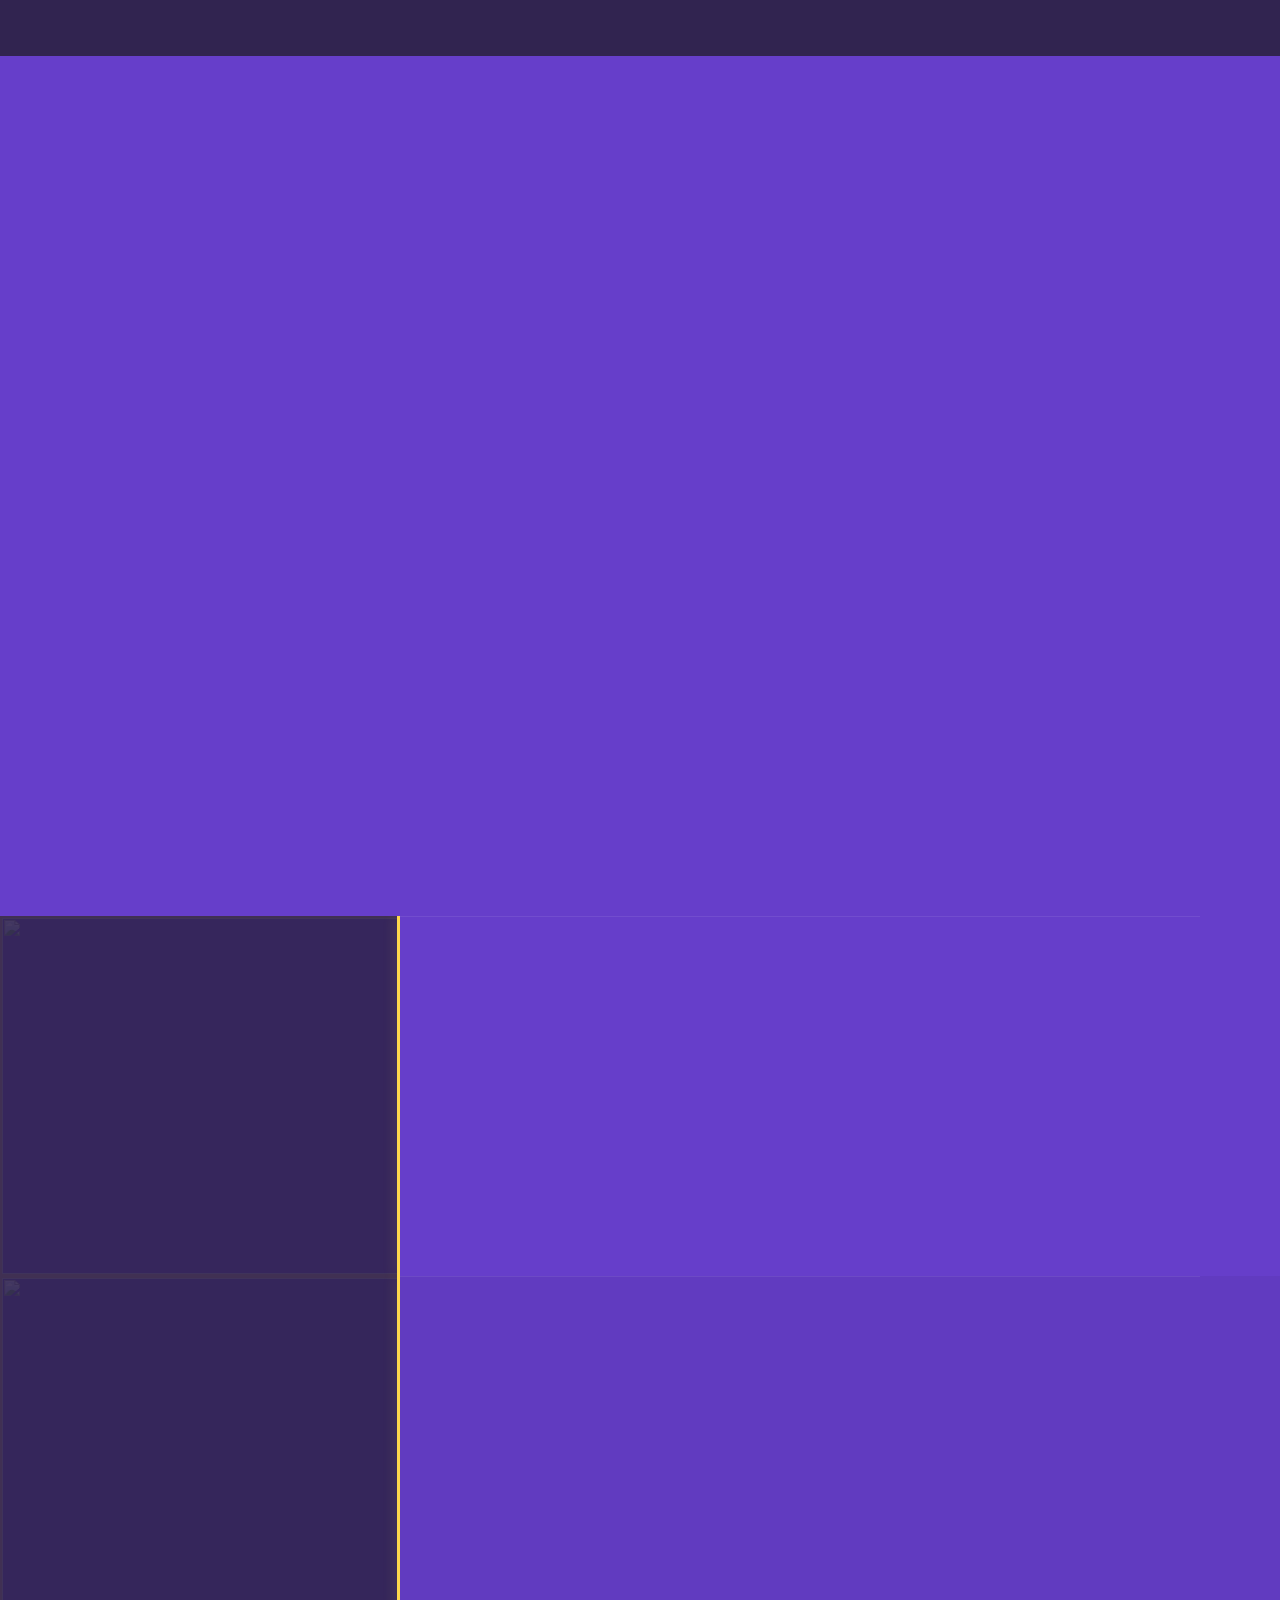
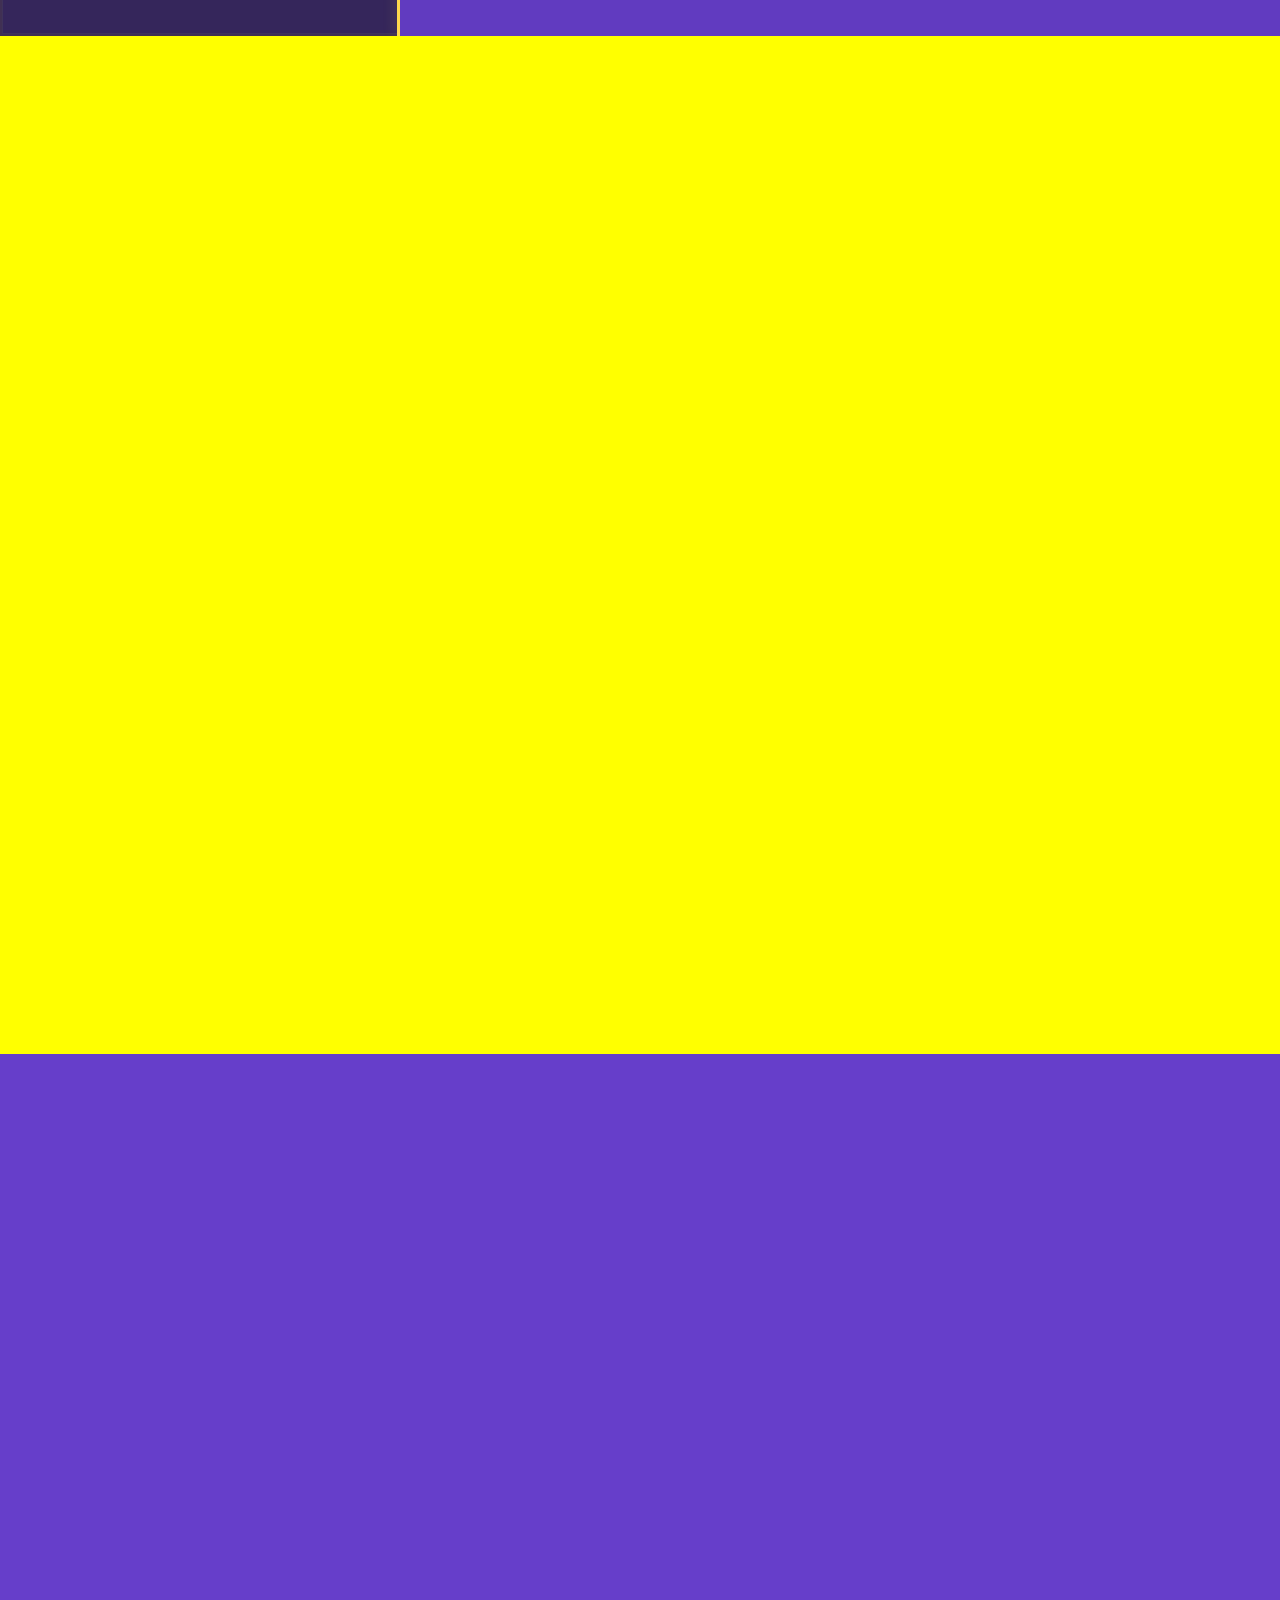
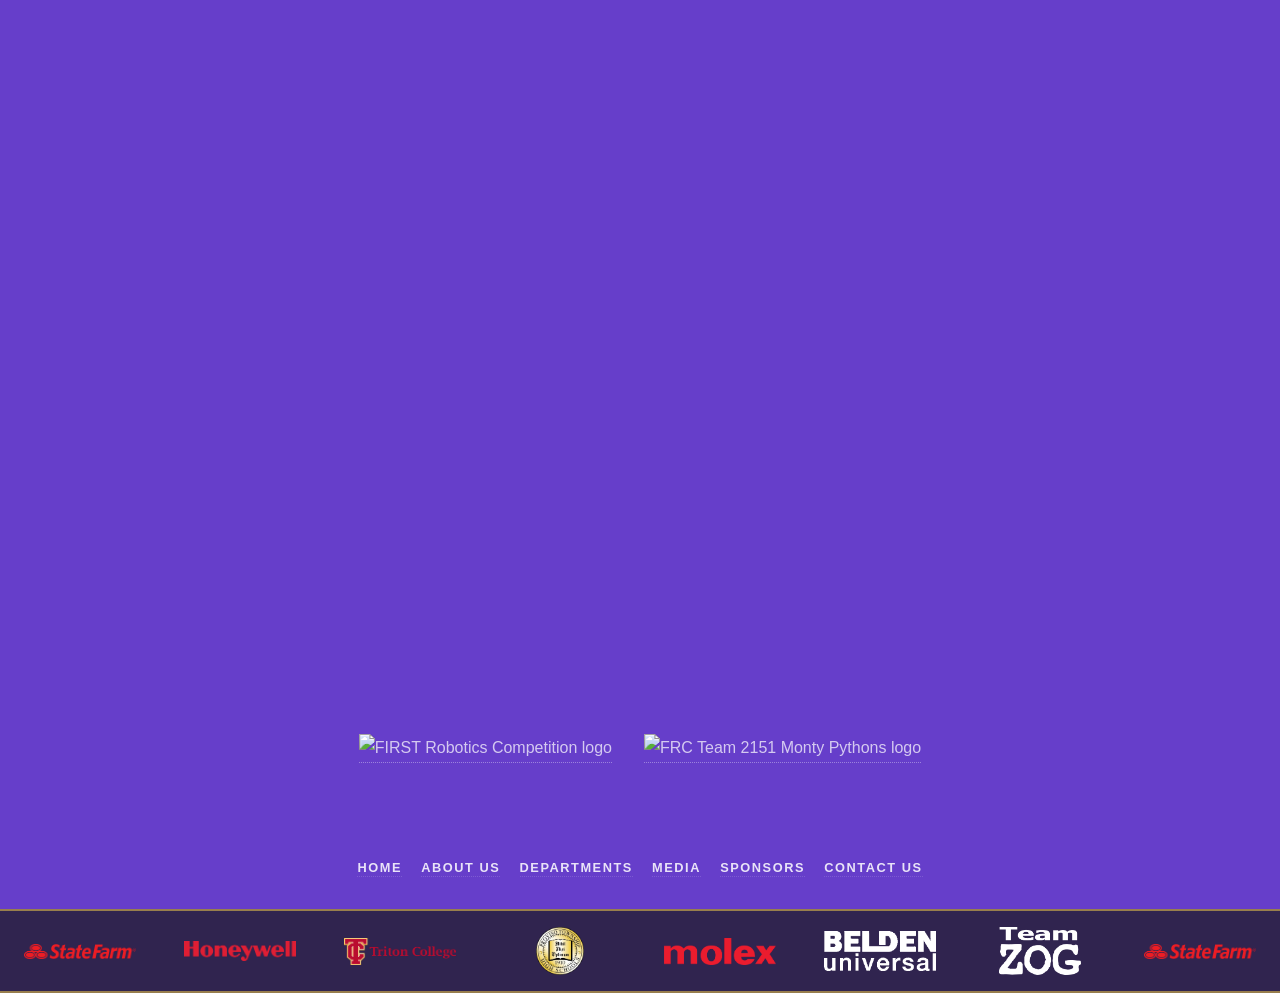
==== index.html @ 3417f5c4 "Update Instagram media copy" ====
<!DOCTYPE HTML>
<!--
	Hyperspace by HTML5 UP
	html5up.net | @ajlkn
	Free for personal and commercial use under the CCA 3.0 license (html5up.net/license)
-->
<html>
	<head>
		<title>Home | FRC 2151</title>

    	<link rel="icon" type="image/png" href="assets/css/images/2151Logo.png" />

		<meta charset="utf-8" />
		<meta name="viewport" content="width=device-width, initial-scale=1" />
		<link rel="stylesheet" href="assets/css/main.css?v=40" />
		<noscript><link rel="stylesheet" href="assets/css/noscript.css" /></noscript>
	</head>
	<body class="is-preload">

		<!-- Sidebar -->
			<section id="sidebar">
				<div class="inner">

					<a href="index.html" class="logo-link">
						<img src="assets/css/images/2151Logo.png" alt="Team Logo" class="team-logo">
					</a>
					<a href="index.html" class="header-brand">FRC 2151 - Monty Pythons</a>
					<button class="mobile-nav-toggle" type="button" aria-label="Open navigation" aria-expanded="false" aria-controls="mobile-nav">
						<span aria-hidden="true"></span>
					</button>

					<nav id="mobile-nav">
						<ul>
							<li><a href="#intro">Home</a></li>
							<li><a href="#one">About Us</a></li>
							<li><a href="#two">Departments</a></li>
							<li><a href="#media">Media</a></li>
							<li><a href="#three">Contact Us</a></li>
							<li><a href="sponsors.html">Sponsors</a></li>
							<li><a href="https://teamlocker.squadlocker.com/stores/pmsa-robotics-2288973#/lockers/pmsa-robotics-2288973" target="_blank">Store</a></li>
							<li><a href="https://docs-montypythons2151.github.io/" target="_blank">FRC Documentation</a></li>
						</ul>
					</nav>
				</div>
			</section>

		<!-- Wrapper -->
			<div id="wrapper">

				<!-- Intro -->
					<section id="intro" class="wrapper style1 fullscreen fade-up intro-slideshow">
						<div class="intro-slide slide1"></div>
    					<div class="intro-slide slide2"></div>
    					<div class="intro-slide slide3"></div>

						<div class="inner">
							<h1>Monty Pythons</h1>
							<p>A FIRST Robotics Competition team dedicated to engineering, programming, leadership, and inspiring the next generation of innovators.</p>
							<ul class="actions">
								<li><a href="#one" class="button scrolly">About Us</a></li>
							</ul>
						</div>
					</section>

				<!-- One -->
					<section id="one" class="wrapper style2 spotlights">
						<section>
							<a href="#" class="image"><img src="assets/css/images/2151TeamPhoto.JPG" alt="" data-position="center center" /></a>
							<div class="content">
								<div class="inner">
									<h2>About Us</h2>
									<p>Our team's values and history.</p>
									<ul class="actions">
										<li><a href="about.html" class="button">Learn More</a></li>
									</ul>
								</div>
							</div>
						</section>
						<section>
							<a href="#" class="image"><img src="assets/css/images/Robot.png" alt="" data-position="top center" /></a>
							<div class="content">
								<div class="inner">
									<h2>Our Robot</h2>
									<p><strong>Monty</strong> - our latest robot for the 2026 REBUILT Season.</p>
									<ul class="actions">
										<li><a href="monty.html" class="button">Meet Monty</a></li>
									</ul>
								</div>
							</div>
							
						</section>
					</section>

				<!-- Two -->
					<section id="two" class="wrapper style3 fade-up">
						<div class="inner">
							<h2 style="background: linear-gradient(135deg, #2b0f45, #3d1660)">Our Departments</h2>
							<p style="background: linear-gradient(135deg, #2b0f45, #3d1660)">Learn more about our various departments.</p>
							<div class="features">
								<section>
									<span class="icon solid major fa-wrench"></span>
									<h3>Build</h3>
									<p>Responsible for constructing the robot’s physical structure, assembling mechanisms, and ensuring everything is durable and competition‑ready.</p>
								</section>
								<section>
									<span class="icon solid major fa-drafting-compass"></span>
									<h3>Design</h3>
									<p>Creates CAD models, prototypes mechanisms, and ensures all robot components fit together efficiently before manufacturing.</p>
								</section>
								<section>
									<span class="icon solid major fa-code"></span>
									<h3>Programming</h3>
									<p>Writes and maintains the robot’s code, including autonomous routines, tele‑op controls, sensors, and subsystem logic.</p>
								</section>
								<section>
									<span class="icon solid major fa-bolt"></span>
									<h3>Electrical</h3>
									<p>Handles wiring, power distribution, sensors, CAN bus layout, and ensuring all electronics are safe and functional.</p>
								</section>
								<section>
									<span class="icon solid major fa-chess-knight"></span>
									<h3>Strategy and Drive</h3>
									<p>Analyzes game rules, develops match strategy, and scouts other teams during competitions.</p>
								</section>
								<section>
									<span class="icon solid major fa-bullhorn"></span>
									<h3>Marketing</h3>
									<p>Manages branding, outreach, social media, awards submissions, and team image to support sponsorship and community engagement.</p>
								</section>
							</div>
						</div>
					</section>

				<!-- Media -->
					<section id="media" class="wrapper style2 fade-up">
						<div class="inner">
							<h2>Media</h2>
							<p class="media-description">Follow us on Instagram for our latest builds, competitions, and team updates.</p>
							<div class="instagram-feed-shell" id="instagram-feed" aria-label="Instagram feed">
								<behold-widget feed-id="zHLlNYZALs2Se7XGrEUt"></behold-widget>
							</div>
							<script>
								(() => {
									if (window.__bhldScript) return;
									window.__bhldScript = true;
									const script = document.createElement('script');
									script.type = 'module';
									script.src = 'https://w.behold.so/widget.js';
									document.head.append(script);
								})();
							</script>
							<ul class="actions instagram-feed-actions">
								<li><a class="button" href="https://www.instagram.com/montypythons2151/?hl=en" target="_blank" rel="noopener">Visit Instagram</a></li>
							</ul>
						</div>
					</section>

				<!-- Three -->
					<section id="three" class="wrapper style1 fade-up">
						<div class="inner">
							<h2>Contact Us</h2>
							<p> We would love to hear from you! Whether you wish to sponsor us or learn more about our team, feel free to reach out to us.</p>
							<div class="split style1">
								<section>
									<form id="contact-form">
										<div class="fields">
											<div class="field half">
												<label for="name">Name</label>
												<input type="text" name="name" id="name" required />
											</div>
											<div class="field half">
												<label for="email">Email</label>
												<input type="email" name="email" id="email" required />
											</div>
											<div class="field">
												<label for="message">Message</label>
												<textarea name="message" id="message" rows="5" required></textarea>
											</div>
										</div>

										<!-- Web3Forms configuration (https://web3forms.com) -->
										<input type="hidden" name="access_key" value="cd7800e6-b352-474c-8bc8-ef5bbd9a9387" />
										<input type="hidden" name="subject" value="New message from the FRC 2151 website" />
										<input type="hidden" name="from_name" value="FRC 2151 Contact Form" />
										<input type="hidden" name="cc" value="pmsarobotics@gmail.com" />
										<input type="checkbox" name="botcheck" style="display:none" tabindex="-1" autocomplete="off" />

					<ul class="actions special">
						<li><button type="submit" class="button" id="contact-submit-btn">Send Message</button></li>
					</ul>
					</form>
				</section>
				<section>
						<ul class="contact">
							<li>
								<h3>Address</h3>
								<span>
									8601 Roosevelt Road, Forest Park, IL 60130, United States
								</span>
							</li>
							<li>
								<h3>Email</h3>
								<a href="mailto:pmsarobotics@gmail.com" target="_blank">pmsarobotics@gmail.com</a>
							</li>
							<li>
								<h3>Phone</h3>
								<span>(708) 338-4100</span>
							</li>
							<li>
								<h3>Social</h3>
								<ul class="icons">
								  <li><a href="https://x.com/frcteam2151" class="icon brands fa-twitter"><span class="label">Twitter</span></a></li>
								  <li><a href="https://github.com/Team-2151-Progrraming-Room" class="icon brands fa-github"><span class="label">GitHub</span></a></li>
								  <li><a href="https://www.instagram.com/montypythons2151/?hl=en" class="icon brands fa-instagram"><span class="label">Instagram</span></a></li>
								  <li><a href="https://www.youtube.com/@PMSARobotics" class="icon brands fa-youtube" target="_blank" rel="noopener"><span class="label">YouTube</span></a></li>
								</ul>
							</li>
							<li>
								<h3>School Website</h3>
								<a href="https://pmsa.pths209.org/" target="_blank">https://pmsa.pths209.org/</a>
							</li>
						</ul>
					</section>
				</div>
			</div>
						<div class="contact-logo-row" aria-label="Team logos">
							<a href="https://www.firstinspires.org/programs/frc/" target="_blank">
								<img src="assets/css/images/2151FRCLogo.svg" alt="FIRST Robotics Competition logo" loading="lazy">
							</a>

							<a href="index.html">
								<img src="assets/css/images/2151Logo.png" alt="FRC Team 2151 Monty Pythons logo" loading="lazy">
							</a>
						</div>
					</section>
			</div>
		<!-- Footer -->
			<footer id="footer" class="wrapper style1-alt">
				<div class="inner">
					<ul class="menu">
						<li><a href="#intro">Home</a></li>
						<li><a href="#one">About Us</a></li>
						<li><a href="#two">Departments</a></li>
						<li><a href="#media">Media</a></li>
						<li><a href="sponsors.html">Sponsors</a></li>
						<li><a href="#three">Contact Us</a></li>
					</ul>
				</div>
			</footer>

			<div class="sponsor-bar" aria-label="Sponsor logos">
				<div class="sponsor-bar-track">
					<img src="assets/css/images/2151statefarm.png" alt="" aria-hidden="true" />
					<img src="assets/css/images/2151honeywell.png" alt="" aria-hidden="true" />
					<img src="assets/css/images/2151triton.png" alt="" aria-hidden="true" />
					<img src="assets/css/images/2151pths.png" alt="" aria-hidden="true" />
					<img src="assets/css/images/2151molex.png" alt="" aria-hidden="true" />
					<img src="assets/css/images/2151belden.png" alt="" aria-hidden="true" />
					<img src="assets/css/images/2151Zog.png" alt="" aria-hidden="true" />
					<img src="assets/css/images/2151statefarm.png" alt="" aria-hidden="true" />
					<img src="assets/css/images/2151honeywell.png" alt="" aria-hidden="true" />
					<img src="assets/css/images/2151triton.png" alt="" aria-hidden="true" />
					<img src="assets/css/images/2151pths.png" alt="" aria-hidden="true" />
					<img src="assets/css/images/2151molex.png" alt="" aria-hidden="true" />
					<img src="assets/css/images/2151belden.png" alt="" aria-hidden="true" />
					<img src="assets/css/images/2151Zog.png" alt="" aria-hidden="true" />
				</div>
			</div>

		<!-- Success Popup Modal -->
		<div id="success-popup" style="display:none;position:fixed;top:0;left:0;right:0;bottom:0;z-index:9999;background:rgba(30,10,55,0.75);align-items:center;justify-content:center;">
			<div id="success-popup-box" style="background:#312450;border:2px solid #ffd84d;border-radius:12px;padding:2.5em 3em;max-width:420px;width:90%;text-align:center;box-shadow:0 8px 40px rgba(255,216,77,0.4);transform:scale(0.85);opacity:0;transition:transform 0.25s ease,opacity 0.25s ease;">
				<div style="width:64px;height:64px;border-radius:50%;background:#ffd84d;display:flex;align-items:center;justify-content:center;margin:0 auto 1.2em;font-size:2em;color:#312450;font-weight:bold;">&#10003;</div>
				<h3 style="margin:0 0 0.5em;color:#ffd84d;font-size:1.4em;">Message Sent!</h3>
				<p style="margin:0 0 1.5em;color:rgba(255,255,255,0.8);font-size:0.95em;">Thanks for reaching out, we'll get back to you soon.</p>
				<button id="success-popup-close" class="button">Close</button>
			</div>
		</div>

		<!-- Scripts -->
			<script src="assets/js/jquery.min.js"></script>
			<script src="assets/js/jquery.scrollex.min.js"></script>
			<script src="assets/js/jquery.scrolly.min.js"></script>
			<script src="assets/js/browser.min.js"></script>
			<script src="assets/js/breakpoints.min.js"></script>
			<script src="assets/js/util.js"></script>
			<script src="assets/js/main.js?v=7"></script>

			<script>
				(function () {
					var form = document.getElementById('contact-form');
					var submitBtn = document.getElementById('contact-submit-btn');
					var popup = document.getElementById('success-popup');
					var popupBox = document.getElementById('success-popup-box');
					var closeBtn = document.getElementById('success-popup-close');
					var autoCloseTimer = null;

					if (!form) return;

					function showPopup() {
						popup.style.display = 'flex';
						requestAnimationFrame(function() {
							requestAnimationFrame(function() {
								popupBox.style.transform = 'scale(1)';
								popupBox.style.opacity = '1';
							});
						});
						autoCloseTimer = setTimeout(hidePopup, 5000);
					}

					function hidePopup() {
						clearTimeout(autoCloseTimer);
						popupBox.style.transform = 'scale(0.85)';
						popupBox.style.opacity = '0';
						setTimeout(function() { popup.style.display = 'none'; }, 250);
					}

					closeBtn.addEventListener('click', hidePopup);
					popup.addEventListener('click', function(e) {
						if (e.target === popup) hidePopup();
					});

					form.addEventListener('submit', function (e) {
						e.preventDefault();

						var accessKey = form.querySelector('input[name="access_key"]').value;
						if (!accessKey || accessKey === 'YOUR_WEB3FORMS_ACCESS_KEY_HERE') {
							alert('Form is not configured yet. Please email pmsarobotics@gmail.com directly.');
							return;
						}

						submitBtn.disabled = true;
						submitBtn.textContent = 'Sending...';

						var formData = new FormData(form);
						var payload = Object.fromEntries(formData);

						fetch('https://api.web3forms.com/submit', {
							method: 'POST',
							headers: { 'Content-Type': 'application/json', Accept: 'application/json' },
							body: JSON.stringify(payload)
						})
							.then(function (response) {
								return response.json().then(function (data) {
									return { ok: response.ok, data: data };
								});
							})
							.then(function (result) {
								submitBtn.disabled = false;
								submitBtn.textContent = 'Send Message';
								if (result.ok) {
									form.reset();
									showPopup();
								} else {
									alert((result.data && result.data.message) || 'Something went wrong. Please try again or email us directly.');
								}
							})
							.catch(function () {
								submitBtn.disabled = false;
								submitBtn.textContent = 'Send Message';
								alert('Something went wrong. Please try again or email us directly.');
							});
					});
				})();
			</script>
	</body>
</html>
---- assets/css/main.css ----
@import url(fontawesome-all.min.css);

/*
	Hyperspace by HTML5 UP
	html5up.net | @ajlkn
	Free for personal and commercial use under the CCA 3.0 license (html5up.net/license)
*/

html, body, div, span, applet, object,
iframe, h1, h2, h3, h4, h5, h6, p, blockquote,
pre, a, abbr, acronym, address, big, cite,
code, del, dfn, em, img, ins, kbd, q, s, samp,
small, strike, strong, sub, sup, tt, var, b,
u, i, center, dl, dt, dd, ol, ul, li, fieldset,
form, label, legend, table, caption, tbody,
tfoot, thead, tr, th, td, article, aside,
canvas, details, embed, figure, figcaption,
footer, header, hgroup, menu, nav, output, ruby,
section, summary, time, mark, audio, video {
	margin: 0;
	padding: 0;
	border: 0;
	font-size: 100%;
	font: inherit;
	vertical-align: baseline;}

article, aside, details, figcaption, figure,
footer, header, hgroup, menu, nav, section {
	display: block;}

body {
	line-height: 1;
}

	body #sidebar,
	body #wrapper,
	body #header,
	body #footer {
		-moz-transition: opacity 0.35s ease, -moz-transform 0.35s ease;
		-webkit-transition: opacity 0.35s ease, -webkit-transform 0.35s ease;
		-ms-transition: opacity 0.35s ease, -ms-transform 0.35s ease;
		transition: opacity 0.35s ease, transform 0.35s ease;
	}

	body.is-page-transitioning #sidebar,
	body.is-page-transitioning #wrapper,
	body.is-page-transitioning #header,
	body.is-page-transitioning #footer {
		opacity: 0;
		-moz-transform: translateY(0.5em);
		-webkit-transform: translateY(0.5em);
		-ms-transform: translateY(0.5em);
		transform: translateY(0.5em);
	}

ol, ul {
	list-style: none;
}

blockquote, q {
	quotes: none;
}

	blockquote:before, blockquote:after, q:before, q:after {
		content: '';
		content: none;
	}

table {
	border-collapse: collapse;
	border-spacing: 0;
}

body {
	-webkit-text-size-adjust: none;
}

mark {
	background-color: transparent;
	color: inherit;
}

input::-moz-focus-inner {
	border: 0;
	padding: 0;
}

input, select, textarea {
	-moz-appearance: none;
	-webkit-appearance: none;
	-ms-appearance: none;
	appearance: none;
}

/* Basic */

	@-ms-viewport {
		width: device-width;
	}

	body {
		-ms-overflow-style: scrollbar;
	}

	@media screen and (max-width: 480px) {

		html, body {
			min-width: 320px;
		}

	}

	html {
		box-sizing: border-box;
	}

	*, *:before, *:after {
		box-sizing: inherit;
	}

	/* Smooth anchor scrolling (respects reduced motion) */
	@media (prefers-reduced-motion: no-preference) {
		html { scroll-behavior: smooth; }
	}

	/* Global reduced motion: disable all animations/transitions */
	@media (prefers-reduced-motion: reduce) {
		*, *::before, *::after {
			animation-duration: 0.01ms !important;
			animation-iteration-count: 1 !important;
			transition-duration: 0.01ms !important;
			scroll-behavior: auto !important;
		}
	}

	body {
		background: #312450;
	}

	/* Selection color branding */
	::selection {
		background: #ffd84d;
		color: #312450;
	}
::-moz-selection {
		background: #ffd84d;
		color: #312450;
	}

	/* Custom scrollbar (WebKit) */
	::-webkit-scrollbar {
		width: 8px;
		height: 8px;
	}
	::-webkit-scrollbar-track {
		background: rgba(49, 36, 80, 0.3);
	}
	::-webkit-scrollbar-thumb {
		background: #ffd84d;
		border-radius: 4px;
	}
	::-webkit-scrollbar-thumb:hover {
		background: #ffd84d;
		opacity: 0.8;
	}

	body.is-preload *, body.is-preload *:before, body.is-preload *:after {
			-moz-animation: none !important;
			-webkit-animation: none !important;
			-ms-animation: none !important;
			animation: none !important;
			-moz-transition: none !important;
			-webkit-transition: none !important;
			-ms-transition: none !important;
			transition: none !important;
		}

/* Type */

	body, input, select, textarea {
		color: rgba(255, 255, 255, 0.72);
		font-family: "Segoe UI", Arial, Helvetica, sans-serif;
		font-size: 16.5pt;
		font-weight: normal;
		line-height: 1.75;
	}

		@media screen and (max-width: 1680px) {

			body, input, select, textarea {
				font-size: 13pt;
			}

		}

		@media screen and (max-width: 1280px) {

			body, input, select, textarea {
				font-size: 12pt;
			}

		}

		@media screen and (max-width: 360px) {

			body, input, select, textarea {
				font-size: 11pt;
			}

		}

	a {
		-moz-transition: color 0.2s ease, border-bottom-color 0.2s ease;
		-webkit-transition: color 0.2s ease, border-bottom-color 0.2s ease;
		-ms-transition: color 0.2s ease, border-bottom-color 0.2s ease;
		transition: color 0.2s ease, border-bottom-color 0.2s ease;
		border-bottom: dotted 1px rgba(255, 255, 255, 0.35);
		color: inherit;
		text-decoration: none;
	}

		a:hover {
			border-bottom-color: transparent;
			color: #ffffff;
		}

	strong, b {
		color: #ffffff;
		font-weight: bold;
	}

	em, i {
		font-style: italic;
	}

	p {
		margin: 0 0 2em 0;
	}

	h1, h2, h3, h4, h5, h6 {
		color: #ffffff;
		font-family: "Segoe UI", Arial, Helvetica, sans-serif;
		font-weight: 800;
		line-height: 1.25;
		margin: 0 0 0.5em 0;
	}

		h1 a, h2 a, h3 a, h4 a, h5 a, h6 a {
			color: inherit;
			text-decoration: none;
		}

	h1 {
		font-size: 2.75em;
	}

		h1.major {
			margin: 0 0 1.3em 0;
			position: relative;
			padding-bottom: 0.35em;
		}

			h1.major:after {
				background-image: -moz-linear-gradient(to right, #5e42a6, #f05bb5, #5e42a6, #ffd84d);
				background-image: -webkit-linear-gradient(to right, #5e42a6, #f05bb5, #5e42a6, #ffd84d);
				background-image: -ms-linear-gradient(to right, #5e42a6, #f05bb5, #5e42a6, #ffd84d);
				background-image: linear-gradient(to right, #5e42a6, #f05bb5, #5e42a6, #ffd84d);
				-moz-transition: max-width 0.2s ease;
				-webkit-transition: max-width 0.2s ease;
				-ms-transition: max-width 0.2s ease;
				transition: max-width 0.2s ease;
				border-radius: 999px;
				bottom: 0;
				content: '';
				height: 0.08em;
				position: absolute;
				right: 0;
				width: 100%;
			}

	h2 {
		font-size: 1.75em;
	}

	h3 {
		font-size: 1.1em;
	}

	h4 {
		font-size: 1em;
	}

	h5 {
		font-size: 0.8em;
	}

	h6 {
		font-size: 0.6em;
	}

	@media screen and (max-width: 736px) {

		h1 {
			font-size: 2em;
		}

		h2 {
			font-size: 1.25em;
		}

		h3 {
			font-size: 1em;
		}

		h4 {
			font-size: 0.8em;
		}

		h5 {
			font-size: 0.6em;
		}

		h6 {
			font-size: 0.6em;
		}

	}

	sub {
		font-size: 0.8em;
		position: relative;
		top: 0.5em;
	}

	sup {
		font-size: 0.8em;
		position: relative;
		top: -0.5em;
	}

	blockquote {
		border-left: solid 4px rgba(255, 255, 255, 0.15);
		font-style: italic;
		margin: 0 0 2em 0;
		padding: 0.5em 0 0.5em 2em;
	}

	code {
		background: rgba(255, 255, 255, 0.05);
		border-radius: 0.25em;
		border: solid 1px rgba(255, 255, 255, 0.15);
		font-family: "Courier New", monospace;
		font-size: 0.9em;
		margin: 0 0.25em;
		padding: 0.25em 0.65em;
	}

	pre {
		-webkit-overflow-scrolling: touch;
		font-family: "Courier New", monospace;
		font-size: 0.9em;
		margin: 0 0 2em 0;
	}

		pre code {
			display: block;
			line-height: 1.75em;
			padding: 1em 1.5em;
			overflow-x: auto;
		}

	hr {
		border: 0;
		border-bottom: solid 1px rgba(255, 255, 255, 0.15);
		margin: 2em 0;
	}

		hr.major {
			margin: 3em 0;
		}

	.align-left {
		text-align: left;
	}

	.align-center {
		text-align: center;
	}

	.align-right {
		text-align: right;
	}

/* Row */

	.row {
		display: flex;
		flex-wrap: wrap;
		box-sizing: border-box;
		align-items: stretch;
	}

		.row > * {
			box-sizing: border-box;
		}

		.row.gtr-uniform > * > :last-child {
			margin-bottom: 0;
		}

		.row.aln-left {
			justify-content: flex-start;
		}

		.row.aln-center {
			justify-content: center;
		}

		.row.aln-right {
			justify-content: flex-end;
		}

		.row.aln-top {
			align-items: flex-start;
		}

		.row.aln-middle {
			align-items: center;
		}

		.row.aln-bottom {
			align-items: flex-end;
		}

		.row > .imp {
			order: -1;
		}

		.row > .col-1 {
			width: 8.33333%;
		}

		.row > .off-1 {
			margin-left: 8.33333%;
		}

		.row > .col-2 {
			width: 16.66667%;
		}

		.row > .off-2 {
			margin-left: 16.66667%;
		}

		.row > .col-3 {
			width: 25%;
		}

		.row > .off-3 {
			margin-left: 25%;
		}

		.row > .col-4 {
			width: 33.33333%;
		}

		.row > .off-4 {
			margin-left: 33.33333%;
		}

		.row > .col-5 {
			width: 41.66667%;
		}

		.row > .off-5 {
			margin-left: 41.66667%;
		}

		.row > .col-6 {
			width: 50%;
		}

		.row > .off-6 {
			margin-left: 50%;
		}

		.row > .col-7 {
			width: 58.33333%;
		}

		.row > .off-7 {
			margin-left: 58.33333%;
		}

		.row > .col-8 {
			width: 66.66667%;
		}

		.row > .off-8 {
			margin-left: 66.66667%;
		}

		.row > .col-9 {
			width: 75%;
		}

		.row > .off-9 {
			margin-left: 75%;
		}

		.row > .col-10 {
			width: 83.33333%;
		}

		.row > .off-10 {
			margin-left: 83.33333%;
		}

		.row > .col-11 {
			width: 91.66667%;
		}

		.row > .off-11 {
			margin-left: 91.66667%;
		}

		.row > .col-12 {
			width: 100%;
		}

		.row > .off-12 {
			margin-left: 100%;
		}

		.row.gtr-0 {
			margin-top: 0;
			margin-left: 0em;
		}

			.row.gtr-0 > * {
				padding: 0 0 0 0em;
			}

			.row.gtr-0.gtr-uniform {
				margin-top: 0em;
			}

				.row.gtr-0.gtr-uniform > * {
					padding-top: 0em;
				}

		.row.gtr-25 {
			margin-top: 0;
			margin-left: -0.375em;
		}

			.row.gtr-25 > * {
				padding: 0 0 0 0.375em;
			}

			.row.gtr-25.gtr-uniform {
				margin-top: -0.375em;
			}

				.row.gtr-25.gtr-uniform > * {
					padding-top: 0.375em;
				}

		.row.gtr-50 {
			margin-top: 0;
			margin-left: -0.75em;
		}

			.row.gtr-50 > * {
				padding: 0 0 0 0.75em;
			}

			.row.gtr-50.gtr-uniform {
				margin-top: -0.75em;
			}

				.row.gtr-50.gtr-uniform > * {
					padding-top: 0.75em;
				}

		.row {
			margin-top: 0;
			margin-left: -1.5em;
		}

			.row > * {
				padding: 0 0 0 1.5em;
			}

			.row.gtr-uniform {
				margin-top: -1.5em;
			}

				.row.gtr-uniform > * {
					padding-top: 1.5em;
				}

		.row.gtr-150 {
			margin-top: 0;
			margin-left: -2.25em;
		}

			.row.gtr-150 > * {
				padding: 0 0 0 2.25em;
			}

			.row.gtr-150.gtr-uniform {
				margin-top: -2.25em;
			}

				.row.gtr-150.gtr-uniform > * {
					padding-top: 2.25em;
				}

		.row.gtr-200 {
			margin-top: 0;
			margin-left: -3em;
		}

			.row.gtr-200 > * {
				padding: 0 0 0 3em;
			}

			.row.gtr-200.gtr-uniform {
				margin-top: -3em;
			}

				.row.gtr-200.gtr-uniform > * {
					padding-top: 3em;
				}

		@media screen and (max-width: 1680px) {

			.row {
				display: flex;
				flex-wrap: wrap;
				box-sizing: border-box;
				align-items: stretch;
			}

				.row > * {
					box-sizing: border-box;
				}

				.row.gtr-uniform > * > :last-child {
					margin-bottom: 0;
				}

				.row.aln-left {
					justify-content: flex-start;
				}

				.row.aln-center {
					justify-content: center;
				}

				.row.aln-right {
					justify-content: flex-end;
				}

				.row.aln-top {
					align-items: flex-start;
				}

				.row.aln-middle {
					align-items: center;
				}

				.row.aln-bottom {
					align-items: flex-end;
				}

				.row > .imp-xlarge {
					order: -1;
				}

				.row > .col-1-xlarge {
					width: 8.33333%;
				}

				.row > .off-1-xlarge {
					margin-left: 8.33333%;
				}

				.row > .col-2-xlarge {
					width: 16.66667%;
				}

				.row > .off-2-xlarge {
					margin-left: 16.66667%;
				}

				.row > .col-3-xlarge {
					width: 25%;
				}

				.row > .off-3-xlarge {
					margin-left: 25%;
				}

				.row > .col-4-xlarge {
					width: 33.33333%;
				}

				.row > .off-4-xlarge {
					margin-left: 33.33333%;
				}

				.row > .col-5-xlarge {
					width: 41.66667%;
				}

				.row > .off-5-xlarge {
					margin-left: 41.66667%;
				}

				.row > .col-6-xlarge {
					width: 50%;
				}

				.row > .off-6-xlarge {
					margin-left: 50%;
				}

				.row > .col-7-xlarge {
					width: 58.33333%;
				}

				.row > .off-7-xlarge {
					margin-left: 58.33333%;
				}

				.row > .col-8-xlarge {
					width: 66.66667%;
				}

				.row > .off-8-xlarge {
					margin-left: 66.66667%;
				}

				.row > .col-9-xlarge {
					width: 75%;
				}

				.row > .off-9-xlarge {
					margin-left: 75%;
				}

				.row > .col-10-xlarge {
					width: 83.33333%;
				}

				.row > .off-10-xlarge {
					margin-left: 83.33333%;
				}

				.row > .col-11-xlarge {
					width: 91.66667%;
				}

				.row > .off-11-xlarge {
					margin-left: 91.66667%;
				}

				.row > .col-12-xlarge {
					width: 100%;
				}

				.row > .off-12-xlarge {
					margin-left: 100%;
				}

				.row.gtr-0 {
					margin-top: 0;
					margin-left: 0em;
				}

					.row.gtr-0 > * {
						padding: 0 0 0 0em;
					}

					.row.gtr-0.gtr-uniform {
						margin-top: 0em;
					}

						.row.gtr-0.gtr-uniform > * {
							padding-top: 0em;
						}

				.row.gtr-25 {
					margin-top: 0;
					margin-left: -0.375em;
				}

					.row.gtr-25 > * {
						padding: 0 0 0 0.375em;
					}

					.row.gtr-25.gtr-uniform {
						margin-top: -0.375em;
					}

						.row.gtr-25.gtr-uniform > * {
							padding-top: 0.375em;
						}

				.row.gtr-50 {
					margin-top: 0;
					margin-left: -0.75em;
				}

					.row.gtr-50 > * {
						padding: 0 0 0 0.75em;
					}

					.row.gtr-50.gtr-uniform {
						margin-top: -0.75em;
					}

						.row.gtr-50.gtr-uniform > * {
							padding-top: 0.75em;
						}

				.row {
					margin-top: 0;
					margin-left: -1.5em;
				}

					.row > * {
						padding: 0 0 0 1.5em;
					}

					.row.gtr-uniform {
						margin-top: -1.5em;
					}

						.row.gtr-uniform > * {
							padding-top: 1.5em;
						}

				.row.gtr-150 {
					margin-top: 0;
					margin-left: -2.25em;
				}

					.row.gtr-150 > * {
						padding: 0 0 0 2.25em;
					}

					.row.gtr-150.gtr-uniform {
						margin-top: -2.25em;
					}

						.row.gtr-150.gtr-uniform > * {
							padding-top: 2.25em;
						}

				.row.gtr-200 {
					margin-top: 0;
					margin-left: -3em;
				}

					.row.gtr-200 > * {
						padding: 0 0 0 3em;
					}

					.row.gtr-200.gtr-uniform {
						margin-top: -3em;
					}

						.row.gtr-200.gtr-uniform > * {
							padding-top: 3em;
						}

		}

		@media screen and (max-width: 1280px) {

			.row {
				display: flex;
				flex-wrap: wrap;
				box-sizing: border-box;
				align-items: stretch;
			}

				.row > * {
					box-sizing: border-box;
				}

				.row.gtr-uniform > * > :last-child {
					margin-bottom: 0;
				}

				.row.aln-left {
					justify-content: flex-start;
				}

				.row.aln-center {
					justify-content: center;
				}

				.row.aln-right {
					justify-content: flex-end;
				}

				.row.aln-top {
					align-items: flex-start;
				}

				.row.aln-middle {
					align-items: center;
				}

				.row.aln-bottom {
					align-items: flex-end;
				}

				.row > .imp-large {
					order: -1;
				}

				.row > .col-1-large {
					width: 8.33333%;
				}

				.row > .off-1-large {
					margin-left: 8.33333%;
				}

				.row > .col-2-large {
					width: 16.66667%;
				}

				.row > .off-2-large {
					margin-left: 16.66667%;
				}

				.row > .col-3-large {
					width: 25%;
				}

				.row > .off-3-large {
					margin-left: 25%;
				}

				.row > .col-4-large {
					width: 33.33333%;
				}

				.row > .off-4-large {
					margin-left: 33.33333%;
				}

				.row > .col-5-large {
					width: 41.66667%;
				}

				.row > .off-5-large {
					margin-left: 41.66667%;
				}

				.row > .col-6-large {
					width: 50%;
				}

				.row > .off-6-large {
					margin-left: 50%;
				}

				.row > .col-7-large {
					width: 58.33333%;
				}

				.row > .off-7-large {
					margin-left: 58.33333%;
				}

				.row > .col-8-large {
					width: 66.66667%;
				}

				.row > .off-8-large {
					margin-left: 66.66667%;
				}

				.row > .col-9-large {
					width: 75%;
				}

				.row > .off-9-large {
					margin-left: 75%;
				}

				.row > .col-10-large {
					width: 83.33333%;
				}

				.row > .off-10-large {
					margin-left: 83.33333%;
				}

				.row > .col-11-large {
					width: 91.66667%;
				}

				.row > .off-11-large {
					margin-left: 91.66667%;
				}

				.row > .col-12-large {
					width: 100%;
				}

				.row > .off-12-large {
					margin-left: 100%;
				}

				.row.gtr-0 {
					margin-top: 0;
					margin-left: 0em;
				}

					.row.gtr-0 > * {
						padding: 0 0 0 0em;
					}

					.row.gtr-0.gtr-uniform {
						margin-top: 0em;
					}

						.row.gtr-0.gtr-uniform > * {
							padding-top: 0em;
						}

				.row.gtr-25 {
					margin-top: 0;
					margin-left: -0.375em;
				}

					.row.gtr-25 > * {
						padding: 0 0 0 0.375em;
					}

					.row.gtr-25.gtr-uniform {
						margin-top: -0.375em;
					}

						.row.gtr-25.gtr-uniform > * {
							padding-top: 0.375em;
						}

				.row.gtr-50 {
					margin-top: 0;
					margin-left: -0.75em;
				}

					.row.gtr-50 > * {
						padding: 0 0 0 0.75em;
					}

					.row.gtr-50.gtr-uniform {
						margin-top: -0.75em;
					}

						.row.gtr-50.gtr-uniform > * {
							padding-top: 0.75em;
						}

				.row {
					margin-top: 0;
					margin-left: -1.5em;
				}

					.row > * {
						padding: 0 0 0 1.5em;
					}

					.row.gtr-uniform {
						margin-top: -1.5em;
					}

						.row.gtr-uniform > * {
							padding-top: 1.5em;
						}

				.row.gtr-150 {
					margin-top: 0;
					margin-left: -2.25em;
				}

					.row.gtr-150 > * {
						padding: 0 0 0 2.25em;
					}

					.row.gtr-150.gtr-uniform {
						margin-top: -2.25em;
					}

						.row.gtr-150.gtr-uniform > * {
							padding-top: 2.25em;
						}

				.row.gtr-200 {
					margin-top: 0;
					margin-left: -3em;
				}

					.row.gtr-200 > * {
						padding: 0 0 0 3em;
					}

					.row.gtr-200.gtr-uniform {
						margin-top: -3em;
					}

						.row.gtr-200.gtr-uniform > * {
							padding-top: 3em;
						}

		}

		@media screen and (max-width: 980px) {

			.row {
				display: flex;
				flex-wrap: wrap;
				box-sizing: border-box;
				align-items: stretch;
			}

				.row > * {
					box-sizing: border-box;
				}

				.row.gtr-uniform > * > :last-child {
					margin-bottom: 0;
				}

				.row.aln-left {
					justify-content: flex-start;
				}

				.row.aln-center {
					justify-content: center;
				}

				.row.aln-right {
					justify-content: flex-end;
				}

				.row.aln-top {
					align-items: flex-start;
				}

				.row.aln-middle {
					align-items: center;
				}

				.row.aln-bottom {
					align-items: flex-end;
				}

				.row > .imp-medium {
					order: -1;
				}

				.row > .col-1-medium {
					width: 8.33333%;
				}

				.row > .off-1-medium {
					margin-left: 8.33333%;
				}

				.row > .col-2-medium {
					width: 16.66667%;
				}

				.row > .off-2-medium {
					margin-left: 16.66667%;
				}

				.row > .col-3-medium {
					width: 25%;
				}

				.row > .off-3-medium {
					margin-left: 25%;
				}

				.row > .col-4-medium {
					width: 33.33333%;
				}

				.row > .off-4-medium {
					margin-left: 33.33333%;
				}

				.row > .col-5-medium {
					width: 41.66667%;
				}

				.row > .off-5-medium {
					margin-left: 41.66667%;
				}

				.row > .col-6-medium {
					width: 50%;
				}

				.row > .off-6-medium {
					margin-left: 50%;
				}

				.row > .col-7-medium {
					width: 58.33333%;
				}

				.row > .off-7-medium {
					margin-left: 58.33333%;
				}

				.row > .col-8-medium {
					width: 66.66667%;
				}

				.row > .off-8-medium {
					margin-left: 66.66667%;
				}

				.row > .col-9-medium {
					width: 75%;
				}

				.row > .off-9-medium {
					margin-left: 75%;
				}

				.row > .col-10-medium {
					width: 83.33333%;
				}

				.row > .off-10-medium {
					margin-left: 83.33333%;
				}

				.row > .col-11-medium {
					width: 91.66667%;
				}

				.row > .off-11-medium {
					margin-left: 91.66667%;
				}

				.row > .col-12-medium {
					width: 100%;
				}

				.row > .off-12-medium {
					margin-left: 100%;
				}

				.row.gtr-0 {
					margin-top: 0;
					margin-left: 0em;
				}

					.row.gtr-0 > * {
						padding: 0 0 0 0em;
					}

					.row.gtr-0.gtr-uniform {
						margin-top: 0em;
					}

						.row.gtr-0.gtr-uniform > * {
							padding-top: 0em;
						}

				.row.gtr-25 {
					margin-top: 0;
					margin-left: -0.375em;
				}

					.row.gtr-25 > * {
						padding: 0 0 0 0.375em;
					}

					.row.gtr-25.gtr-uniform {
						margin-top: -0.375em;
					}

						.row.gtr-25.gtr-uniform > * {
							padding-top: 0.375em;
						}

				.row.gtr-50 {
					margin-top: 0;
					margin-left: -0.75em;
				}

					.row.gtr-50 > * {
						padding: 0 0 0 0.75em;
					}

					.row.gtr-50.gtr-uniform {
						margin-top: -0.75em;
					}

						.row.gtr-50.gtr-uniform > * {
							padding-top: 0.75em;
						}

				.row {
					margin-top: 0;
					margin-left: -1.5em;
				}

					.row > * {
						padding: 0 0 0 1.5em;
					}

					.row.gtr-uniform {
						margin-top: -1.5em;
					}

						.row.gtr-uniform > * {
							padding-top: 1.5em;
						}

				.row.gtr-150 {
					margin-top: 0;
					margin-left: -2.25em;
				}

					.row.gtr-150 > * {
						padding: 0 0 0 2.25em;
					}

					.row.gtr-150.gtr-uniform {
						margin-top: -2.25em;
					}

						.row.gtr-150.gtr-uniform > * {
							padding-top: 2.25em;
						}

				.row.gtr-200 {
					margin-top: 0;
					margin-left: -3em;
				}

					.row.gtr-200 > * {
						padding: 0 0 0 3em;
					}

					.row.gtr-200.gtr-uniform {
						margin-top: -3em;
					}

						.row.gtr-200.gtr-uniform > * {
							padding-top: 3em;
						}

		}

		@media screen and (max-width: 736px) {

			.row {
				display: flex;
				flex-wrap: wrap;
				box-sizing: border-box;
				align-items: stretch;
			}

				.row > * {
					box-sizing: border-box;
				}

				.row.gtr-uniform > * > :last-child {
					margin-bottom: 0;
				}

				.row.aln-left {
					justify-content: flex-start;
				}

				.row.aln-center {
					justify-content: center;
				}

				.row.aln-right {
					justify-content: flex-end;
				}

				.row.aln-top {
					align-items: flex-start;
				}

				.row.aln-middle {
					align-items: center;
				}

				.row.aln-bottom {
					align-items: flex-end;
				}

				.row > .imp-small {
					order: -1;
				}

				.row > .col-1-small {
					width: 8.33333%;
				}

				.row > .off-1-small {
					margin-left: 8.33333%;
				}

				.row > .col-2-small {
					width: 16.66667%;
				}

				.row > .off-2-small {
					margin-left: 16.66667%;
				}

				.row > .col-3-small {
					width: 25%;
				}

				.row > .off-3-small {
					margin-left: 25%;
				}

				.row > .col-4-small {
					width: 33.33333%;
				}

				.row > .off-4-small {
					margin-left: 33.33333%;
				}

				.row > .col-5-small {
					width: 41.66667%;
				}

				.row > .off-5-small {
					margin-left: 41.66667%;
				}

				.row > .col-6-small {
					width: 50%;
				}

				.row > .off-6-small {
					margin-left: 50%;
				}

				.row > .col-7-small {
					width: 58.33333%;
				}

				.row > .off-7-small {
					margin-left: 58.33333%;
				}

				.row > .col-8-small {
					width: 66.66667%;
				}

				.row > .off-8-small {
					margin-left: 66.66667%;
				}

				.row > .col-9-small {
					width: 75%;
				}

				.row > .off-9-small {
					margin-left: 75%;
				}

				.row > .col-10-small {
					width: 83.33333%;
				}

				.row > .off-10-small {
					margin-left: 83.33333%;
				}

				.row > .col-11-small {
					width: 91.66667%;
				}

				.row > .off-11-small {
					margin-left: 91.66667%;
				}

				.row > .col-12-small {
					width: 100%;
				}

				.row > .off-12-small {
					margin-left: 100%;
				}

				.row.gtr-0 {
					margin-top: 0;
					margin-left: 0em;
				}

					.row.gtr-0 > * {
						padding: 0 0 0 0em;
					}

					.row.gtr-0.gtr-uniform {
						margin-top: 0em;
					}

						.row.gtr-0.gtr-uniform > * {
							padding-top: 0em;
						}

				.row.gtr-25 {
					margin-top: 0;
					margin-left: -0.375em;
				}

					.row.gtr-25 > * {
						padding: 0 0 0 0.375em;
					}

					.row.gtr-25.gtr-uniform {
						margin-top: -0.375em;
					}

						.row.gtr-25.gtr-uniform > * {
							padding-top: 0.375em;
						}

				.row.gtr-50 {
					margin-top: 0;
					margin-left: -0.75em;
				}

					.row.gtr-50 > * {
						padding: 0 0 0 0.75em;
					}

					.row.gtr-50.gtr-uniform {
						margin-top: -0.75em;
					}

						.row.gtr-50.gtr-uniform > * {
							padding-top: 0.75em;
						}

				.row {
					margin-top: 0;
					margin-left: -1.5em;
				}

					.row > * {
						padding: 0 0 0 1.5em;
					}

					.row.gtr-uniform {
						margin-top: -1.5em;
					}

						.row.gtr-uniform > * {
							padding-top: 1.5em;
						}

				.row.gtr-150 {
					margin-top: 0;
					margin-left: -2.25em;
				}

					.row.gtr-150 > * {
						padding: 0 0 0 2.25em;
					}

					.row.gtr-150.gtr-uniform {
						margin-top: -2.25em;
					}

						.row.gtr-150.gtr-uniform > * {
							padding-top: 2.25em;
						}

				.row.gtr-200 {
					margin-top: 0;
					margin-left: -3em;
				}

					.row.gtr-200 > * {
						padding: 0 0 0 3em;
					}

					.row.gtr-200.gtr-uniform {
						margin-top: -3em;
					}

						.row.gtr-200.gtr-uniform > * {
							padding-top: 3em;
						}

		}

		@media screen and (max-width: 480px) {

			.row {
				display: flex;
				flex-wrap: wrap;
				box-sizing: border-box;
				align-items: stretch;
			}

				.row > * {
					box-sizing: border-box;
				}

				.row.gtr-uniform > * > :last-child {
					margin-bottom: 0;
				}

				.row.aln-left {
					justify-content: flex-start;
				}

				.row.aln-center {
					justify-content: center;
				}

				.row.aln-right {
					justify-content: flex-end;
				}

				.row.aln-top {
					align-items: flex-start;
				}

				.row.aln-middle {
					align-items: center;
				}

				.row.aln-bottom {
					align-items: flex-end;
				}

				.row > .imp-xsmall {
					order: -1;
				}

				.row > .col-1-xsmall {
					width: 8.33333%;
				}

				.row > .off-1-xsmall {
					margin-left: 8.33333%;
				}

				.row > .col-2-xsmall {
					width: 16.66667%;
				}

				.row > .off-2-xsmall {
					margin-left: 16.66667%;
				}

				.row > .col-3-xsmall {
					width: 25%;
				}

				.row > .off-3-xsmall {
					margin-left: 25%;
				}

				.row > .col-4-xsmall {
					width: 33.33333%;
				}

				.row > .off-4-xsmall {
					margin-left: 33.33333%;
				}

				.row > .col-5-xsmall {
					width: 41.66667%;
				}

				.row > .off-5-xsmall {
					margin-left: 41.66667%;
				}

				.row > .col-6-xsmall {
					width: 50%;
				}

				.row > .off-6-xsmall {
					margin-left: 50%;
				}

				.row > .col-7-xsmall {
					width: 58.33333%;
				}

				.row > .off-7-xsmall {
					margin-left: 58.33333%;
				}

				.row > .col-8-xsmall {
					width: 66.66667%;
				}

				.row > .off-8-xsmall {
					margin-left: 66.66667%;
				}

				.row > .col-9-xsmall {
					width: 75%;
				}

				.row > .off-9-xsmall {
					margin-left: 75%;
				}

				.row > .col-10-xsmall {
					width: 83.33333%;
				}

				.row > .off-10-xsmall {
					margin-left: 83.33333%;
				}

				.row > .col-11-xsmall {
					width: 91.66667%;
				}

				.row > .off-11-xsmall {
					margin-left: 91.66667%;
				}

				.row > .col-12-xsmall {
					width: 100%;
				}

				.row > .off-12-xsmall {
					margin-left: 100%;
				}

				.row.gtr-0 {
					margin-top: 0;
					margin-left: 0em;
				}

					.row.gtr-0 > * {
						padding: 0 0 0 0em;
					}

					.row.gtr-0.gtr-uniform {
						margin-top: 0em;
					}

						.row.gtr-0.gtr-uniform > * {
							padding-top: 0em;
						}

				.row.gtr-25 {
					margin-top: 0;
					margin-left: -0.375em;
				}

					.row.gtr-25 > * {
						padding: 0 0 0 0.375em;
					}

					.row.gtr-25.gtr-uniform {
						margin-top: -0.375em;
					}

						.row.gtr-25.gtr-uniform > * {
							padding-top: 0.375em;
						}

				.row.gtr-50 {
					margin-top: 0;
					margin-left: -0.75em;
				}

					.row.gtr-50 > * {
						padding: 0 0 0 0.75em;
					}

					.row.gtr-50.gtr-uniform {
						margin-top: -0.75em;
					}

						.row.gtr-50.gtr-uniform > * {
							padding-top: 0.75em;
						}

				.row {
					margin-top: 0;
					margin-left: -1.5em;
				}

					.row > * {
						padding: 0 0 0 1.5em;
					}

					.row.gtr-uniform {
						margin-top: -1.5em;
					}

						.row.gtr-uniform > * {
							padding-top: 1.5em;
						}

				.row.gtr-150 {
					margin-top: 0;
					margin-left: -2.25em;
				}

					.row.gtr-150 > * {
						padding: 0 0 0 2.25em;
					}

					.row.gtr-150.gtr-uniform {
						margin-top: -2.25em;
					}

						.row.gtr-150.gtr-uniform > * {
							padding-top: 2.25em;
						}

				.row.gtr-200 {
					margin-top: 0;
					margin-left: -3em;
				}

					.row.gtr-200 > * {
						padding: 0 0 0 3em;
					}

					.row.gtr-200.gtr-uniform {
						margin-top: -3em;
					}

						.row.gtr-200.gtr-uniform > * {
							padding-top: 3em;
						}

		}

/* Box */

	.box {
		border-radius: 0.25em;
		border: solid 1px rgba(255, 255, 255, 0.15);
		margin-bottom: 2em;
		padding: 1.5em;
	}

		.box > :last-child,
		.box > :last-child > :last-child,
		.box > :last-child > :last-child > :last-child {
			margin-bottom: 0;
		}

		.box.alt {
			border: 0;
			border-radius: 0;
			padding: 0;
		}

/* Button */

	input[type="submit"],
	input[type="reset"],
	input[type="button"],
	button,
	.button {
		-moz-appearance: none;
		-webkit-appearance: none;
		-ms-appearance: none;
		appearance: none;
		-moz-transition: border-color 0.2s ease;
		-webkit-transition: border-color 0.2s ease;
		-ms-transition: border-color 0.2s ease;
		transition: border-color 0.2s ease;
		background-color: transparent;
		border: solid 1px !important;
		border-color: rgba(255, 255, 255, 0.15) !important;
		border-radius: 3em;
		color: #ffffff !important;
		cursor: pointer;
		display: inline-block;
		font-size: 0.6em;
		font-weight: bold;
		height: calc(4.75em + 2px);
		letter-spacing: 0.25em;
		line-height: 4.75em;
		outline: 0;
		padding: 0 3.75em;
		position: relative;
		text-align: center;
		text-decoration: none;
text-transform: uppercase;
		white-space: nowrap;
	}

	/* Focus visible states for accessibility */
	.button:focus-visible,
	input:focus-visible,
	textarea:focus-visible,
	select:focus-visible,
	.flip-toggle:focus-visible,
	.mobile-nav-toggle:focus-visible {
		outline: 2px solid #ffd84d;
		outline-offset: 2px;
	}

	input[type="submit"]:after,
		input[type="reset"]:after,
		input[type="button"]:after,
		button:after,
		.button:after {
			-moz-transform: scale(0.25);
			-webkit-transform: scale(0.25);
			-ms-transform: scale(0.25);
			transform: scale(0.25);
			pointer-events: none;
			-moz-transition: opacity 0.2s ease, -moz-transform 0.2s ease;
			-webkit-transition: opacity 0.2s ease, -webkit-transform 0.2s ease;
			-ms-transition: opacity 0.2s ease, -ms-transform 0.2s ease;
			transition: opacity 0.2s ease, transform 0.2s ease;
			background: #ffffff;
			border-radius: 3em;
			content: '';
			height: 100%;
			left: 0;
			opacity: 0;
			position: absolute;
			top: 0;
			width: 100%;
		}

		input[type="submit"].icon:before,
		input[type="reset"].icon:before,
		input[type="button"].icon:before,
		button.icon:before,
		.button.icon:before {
			margin-right: 0.75em;
		}

		input[type="submit"].fit,
		input[type="reset"].fit,
		input[type="button"].fit,
		button.fit,
		.button.fit {
			width: 100%;
		}

		input[type="submit"].small,
		input[type="reset"].small,
		input[type="button"].small,
		button.small,
		.button.small {
			font-size: 0.4em;
		}

		input[type="submit"].large,
		input[type="reset"].large,
		input[type="button"].large,
		button.large,
		.button.large {
			font-size: 0.8em;
		}

		input[type="submit"].primary,
		input[type="reset"].primary,
		input[type="button"].primary,
		button.primary,
		.button.primary {
			background-color: #ffffff;
			color: #312450 !important;
		}

			input[type="submit"].primary:after,
			input[type="reset"].primary:after,
			input[type="button"].primary:after,
			button.primary:after,
			.button.primary:after {
				display: none;
			}

		input[type="submit"].disabled, input[type="submit"]:disabled,
		input[type="reset"].disabled,
		input[type="reset"]:disabled,
		input[type="button"].disabled,
		input[type="button"]:disabled,
		button.disabled,
		button:disabled,
		.button.disabled,
		.button:disabled {
			cursor: default;
			opacity: 0.5;
			pointer-events: none;
		}

		input[type="submit"]:hover,
		input[type="reset"]:hover,
		input[type="button"]:hover,
		button:hover,
		.button:hover {
			border-color: rgba(255, 255, 255, 0.55) !important;
		}

			input[type="submit"]:hover:after,
			input[type="reset"]:hover:after,
			input[type="button"]:hover:after,
			button:hover:after,
			.button:hover:after {
				opacity: 0.05;
				-moz-transform: scale(1);
				-webkit-transform: scale(1);
				-ms-transform: scale(1);
				transform: scale(1);
			}

			input[type="submit"]:hover:active,
			input[type="reset"]:hover:active,
			input[type="button"]:hover:active,
			button:hover:active,
			.button:hover:active {
				border-color: #ffffff !important;
			}

				input[type="submit"]:hover:active:after,
				input[type="reset"]:hover:active:after,
				input[type="button"]:hover:active:after,
				button:hover:active:after,
				.button:hover:active:after {
					opacity: 0.1;
				}

/* Features */

	.features {
		display: -moz-flex;
		display: -webkit-flex;
		display: -ms-flex;
		display: flex;
		-moz-flex-wrap: wrap;
		-webkit-flex-wrap: wrap;
		-ms-flex-wrap: wrap;
		flex-wrap: wrap;
		border-radius: 0.25em;
		border: solid 1px rgba(255, 255, 255, 0.15);
		background: rgba(255, 255, 255, 0.05);
		margin: 0 0 2em 0;
	}

		.features section {
			padding: 3.5em 3em 1em 7em ;
			width: 50%;
			border-top: solid 1px rgba(255, 255, 255, 0.15);
			position: relative;
		}

			.features section:nth-child(-n + 2) {
				border-top-width: 0;
			}

			.features section:nth-child(2n) {
				border-left: solid 1px rgba(255, 255, 255, 0.15);
			}

			.features section .icon {
				-moz-transition: opacity 0.5s ease, -moz-transform 0.5s ease;
				-webkit-transition: opacity 0.5s ease, -webkit-transform 0.5s ease;
				-ms-transition: opacity 0.5s ease, -ms-transform 0.5s ease;
				transition: opacity 0.5s ease, transform 0.5s ease;
				-moz-transition-delay: 1s;
				-webkit-transition-delay: 1s;
				-ms-transition-delay: 1s;
				transition-delay: 1s;
				-moz-transform: scale(1);
				-webkit-transform: scale(1);
				-ms-transform: scale(1);
				transform: scale(1);
				position: absolute;
				left: 3em;
				top: 3em;
				opacity: 1;
			}

			.features section:nth-child(1) .icon {
				-moz-transition-delay: 0.15s;
				-webkit-transition-delay: 0.15s;
				-ms-transition-delay: 0.15s;
				transition-delay: 0.15s;
			}

			.features section:nth-child(2) .icon {
				-moz-transition-delay: 0.3s;
				-webkit-transition-delay: 0.3s;
				-ms-transition-delay: 0.3s;
				transition-delay: 0.3s;
			}

			.features section:nth-child(3) .icon {
				-moz-transition-delay: 0.45s;
				-webkit-transition-delay: 0.45s;
				-ms-transition-delay: 0.45s;
				transition-delay: 0.45s;
			}

			.features section:nth-child(4) .icon {
				-moz-transition-delay: 0.6s;
				-webkit-transition-delay: 0.6s;
				-ms-transition-delay: 0.6s;
				transition-delay: 0.6s;
			}

			.features section:nth-child(5) .icon {
				-moz-transition-delay: 0.75s;
				-webkit-transition-delay: 0.75s;
				-ms-transition-delay: 0.75s;
				transition-delay: 0.75s;
			}

			.features section:nth-child(6) .icon {
				-moz-transition-delay: 0.9s;
				-webkit-transition-delay: 0.9s;
				-ms-transition-delay: 0.9s;
				transition-delay: 0.9s;
			}

			.features section:nth-child(7) .icon {
				-moz-transition-delay: 1.05s;
				-webkit-transition-delay: 1.05s;
				-ms-transition-delay: 1.05s;
				transition-delay: 1.05s;
			}

			.features section:nth-child(8) .icon {
				-moz-transition-delay: 1.2s;
				-webkit-transition-delay: 1.2s;
				-ms-transition-delay: 1.2s;
				transition-delay: 1.2s;
			}

			.features section:nth-child(9) .icon {
				-moz-transition-delay: 1.35s;
				-webkit-transition-delay: 1.35s;
				-ms-transition-delay: 1.35s;
				transition-delay: 1.35s;
			}

			.features section:nth-child(10) .icon {
				-moz-transition-delay: 1.5s;
				-webkit-transition-delay: 1.5s;
				-ms-transition-delay: 1.5s;
				transition-delay: 1.5s;
			}

			.features section:nth-child(11) .icon {
				-moz-transition-delay: 1.65s;
				-webkit-transition-delay: 1.65s;
				-ms-transition-delay: 1.65s;
				transition-delay: 1.65s;
			}

			.features section:nth-child(12) .icon {
				-moz-transition-delay: 1.8s;
				-webkit-transition-delay: 1.8s;
				-ms-transition-delay: 1.8s;
				transition-delay: 1.8s;
			}

			.features section:nth-child(13) .icon {
				-moz-transition-delay: 1.95s;
				-webkit-transition-delay: 1.95s;
				-ms-transition-delay: 1.95s;
				transition-delay: 1.95s;
			}

			.features section:nth-child(14) .icon {
				-moz-transition-delay: 2.1s;
				-webkit-transition-delay: 2.1s;
				-ms-transition-delay: 2.1s;
				transition-delay: 2.1s;
			}

			.features section:nth-child(15) .icon {
				-moz-transition-delay: 2.25s;
				-webkit-transition-delay: 2.25s;
				-ms-transition-delay: 2.25s;
				transition-delay: 2.25s;
			}

			.features section:nth-child(16) .icon {
				-moz-transition-delay: 2.4s;
				-webkit-transition-delay: 2.4s;
				-ms-transition-delay: 2.4s;
				transition-delay: 2.4s;
			}

			.features section:nth-child(17) .icon {
				-moz-transition-delay: 2.55s;
				-webkit-transition-delay: 2.55s;
				-ms-transition-delay: 2.55s;
				transition-delay: 2.55s;
			}

			.features section:nth-child(18) .icon {
				-moz-transition-delay: 2.7s;
				-webkit-transition-delay: 2.7s;
				-ms-transition-delay: 2.7s;
				transition-delay: 2.7s;
			}

			.features section:nth-child(19) .icon {
				-moz-transition-delay: 2.85s;
				-webkit-transition-delay: 2.85s;
				-ms-transition-delay: 2.85s;
				transition-delay: 2.85s;
			}

			.features section:nth-child(20) .icon {
				-moz-transition-delay: 3s;
				-webkit-transition-delay: 3s;
				-ms-transition-delay: 3s;
				transition-delay: 3s;
			}

		.features.inactive section .icon {
			-moz-transform: scale(0.5);
			-webkit-transform: scale(0.5);
			-ms-transform: scale(0.5);
			transform: scale(0.5);
			opacity: 0;
		}

		@media screen and (max-width: 980px) {

			.features {
				display: block;
			}

				.features section {
					border-top-width: 1px !important;
					border-left-width: 0 !important;
					width: 100%;
				}

					.features section:first-child {
						border-top-width: 0 !important;
					}

		}

		@media screen and (max-width: 736px) {

			.features section {
				padding: 2.5em 1.5em 0.1em 5.5em ;
			}

				.features section .icon {
					left: 1.5em;
					top: 2em;
				}

		}

		@media screen and (max-width: 480px) {

			.features section {
				padding: 2em 1.5em 0.1em 1.5em ;
			}

				.features section .icon {
					left: 0;
					position: relative;
					top: 0;
				}

		}

/* Form */

	form {
		margin: 0 0 2em 0;
	}

		form > :last-child {
			margin-bottom: 0;
		}

		form > .fields {
			display: -moz-flex;
			display: -webkit-flex;
			display: -ms-flex;
			display: flex;
			-moz-flex-wrap: wrap;
			-webkit-flex-wrap: wrap;
			-ms-flex-wrap: wrap;
			flex-wrap: wrap;
			width: calc(100% + 3em);
			margin: -1.5em 0 2em -1.5em;
		}

			form > .fields > .field {
				-moz-flex-grow: 0;
				-webkit-flex-grow: 0;
				-ms-flex-grow: 0;
				flex-grow: 0;
				-moz-flex-shrink: 0;
				-webkit-flex-shrink: 0;
				-ms-flex-shrink: 0;
				flex-shrink: 0;
				padding: 1.5em 0 0 1.5em;
				width: calc(100% - 1.5em);
			}

				form > .fields > .field.half {
					width: calc(50% - 0.75em);
				}

				form > .fields > .field.third {
					width: calc(100%/3 - 0.5em);
				}

				form > .fields > .field.quarter {
					width: calc(25% - 0.375em);
				}

		@media screen and (max-width: 480px) {

			form > .fields {
				width: calc(100% + 3em);
				margin: -1.5em 0 2em -1.5em;
			}

				form > .fields > .field {
					padding: 1.5em 0 0 1.5em;
					width: calc(100% - 1.5em);
				}

					form > .fields > .field.half {
						width: calc(100% - 1.5em);
					}

					form > .fields > .field.third {
						width: calc(100% - 1.5em);
					}

					form > .fields > .field.quarter {
						width: calc(100% - 1.5em);
					}

		}

	label {
		color: #ffffff;
		font-weight: bold;
		line-height: 1.5;
		margin: 0 0 0.7em 0;
		display: block;
		font-size: 1.1em;
	}

	input[type="text"],
	input[type="password"],
	input[type="email"],
	input[type="tel"],
	select,
	textarea {
		-moz-appearance: none;
		-webkit-appearance: none;
		-ms-appearance: none;
		appearance: none;
		background: rgba(255, 255, 255, 0.05);
		border-radius: 0.25em;
		border: none;
		border: solid 1px rgba(255, 255, 255, 0.15);
		color: inherit;
		display: block;
		outline: 0;
		padding: 0 1em;
		text-decoration: none;
		width: 100%;
	}

		input[type="text"]:invalid,
		input[type="password"]:invalid,
		input[type="email"]:invalid,
		input[type="tel"]:invalid,
		select:invalid,
		textarea:invalid {
			box-shadow: none;
		}

		input[type="text"]:focus,
		input[type="password"]:focus,
		input[type="email"]:focus,
		input[type="tel"]:focus,
		select:focus,
		textarea:focus {
			border-color: #ffffff;
			box-shadow: 0 0 0 1px #ffffff;
		}

	select {
		background-image: url("data:image/svg+xml;charset=utf8,%3Csvg xmlns='http://www.w3.org/2000/svg' width='40' height='40' preserveAspectRatio='none' viewBox='0 0 40 40'%3E%3Cpath d='M9.4,12.3l10.4,10.4l10.4-10.4c0.2-0.2,0.5-0.4,0.9-0.4c0.3,0,0.6,0.1,0.9,0.4l3.3,3.3c0.2,0.2,0.4,0.5,0.4,0.9 c0,0.4-0.1,0.6-0.4,0.9L20.7,31.9c-0.2,0.2-0.5,0.4-0.9,0.4c-0.3,0-0.6-0.1-0.9-0.4L4.3,17.3c-0.2-0.2-0.4-0.5-0.4-0.9 c0-0.4,0.1-0.6,0.4-0.9l3.3-3.3c0.2-0.2,0.5-0.4,0.9-0.4S9.1,12.1,9.4,12.3z' fill='rgba(255, 255, 255, 0.15)' /%3E%3C/svg%3E");
		background-size: 1.25rem;
		background-repeat: no-repeat;
		background-position: calc(100% - 1rem) center;
		height: 2.75em;
		padding-right: 2.75em;
		text-overflow: ellipsis;
	}

		select option {
			color: #ffffff;
			background: #312450;
		}

		select:focus::-ms-value {
			background-color: transparent;
		}

		select::-ms-expand {
			display: none;
		}

	input[type="text"],
	input[type="password"],
	input[type="email"],
	select {
		height: 2.75em;
	}

	textarea {
		padding: 0.75em 1em;
	}

		body.is-ie textarea {
			min-height: 10em;
		}

	input[type="checkbox"],
	input[type="radio"] {
		-moz-appearance: none;
		-webkit-appearance: none;
		-ms-appearance: none;
		appearance: none;
		display: block;
		float: left;
		margin-right: -2em;
		opacity: 0;
		width: 1em;
		z-index: -1;
	}

		input[type="checkbox"] + label,
		input[type="radio"] + label {
			text-decoration: none;
			color: rgba(255, 255, 255, 0.55);
			cursor: pointer;
			display: inline-block;
			font-size: 1em;
			font-weight: normal;
			padding-left: 2.4em;
			padding-right: 0.75em;
			position: relative;
		}

			input[type="checkbox"] + label:before,
			input[type="radio"] + label:before {
				-moz-osx-font-smoothing: grayscale;
				-webkit-font-smoothing: antialiased;
				display: inline-block;
				font-style: normal;
				font-variant: normal;
				text-rendering: auto;
				line-height: 1;
				text-transform: none !important;
				font-family: 'Font Awesome 5 Free';
				font-weight: 900;
			}

			input[type="checkbox"] + label:before,
			input[type="radio"] + label:before {
				background: rgba(255, 255, 255, 0.05);
				border-radius: 0.25em;
				border: solid 1px rgba(255, 255, 255, 0.15);
				content: '';
				display: inline-block;
				font-size: 0.8em;
				height: 2.0625em;
				left: 0;
				line-height: 2.0625em;
				position: absolute;
				text-align: center;
				top: 0;
				width: 2.0625em;
			}

		input[type="checkbox"]:checked + label:before,
		input[type="radio"]:checked + label:before {
			background: #ffffff;
			border-color: #ffffff;
			color: #b74e91;
			content: '\f00c';
		}

		input[type="checkbox"]:focus + label:before,
		input[type="radio"]:focus + label:before {
			border-color: #ffffff;
			box-shadow: 0 0 0 1px #ffffff;
		}

	input[type="checkbox"] + label:before {
		border-radius: 0.25em;
	}

	input[type="radio"] + label:before {
		border-radius: 100%;
	}

	::-webkit-input-placeholder {
		color: rgba(255, 255, 255, 0.35) !important;
		opacity: 1.0;
	}

	:-moz-placeholder {
		color: rgba(255, 255, 255, 0.35) !important;
		opacity: 1.0;
	}

	::-moz-placeholder {
		color: rgba(255, 255, 255, 0.35) !important;
		opacity: 1.0;
	}

	:-ms-input-placeholder {
		color: rgba(255, 255, 255, 0.35) !important;
		opacity: 1.0;
	}

/* Icon */

	.icon {
		text-decoration: none;
		border-bottom: none;
		position: relative;
	}

		.icon:before {
			-moz-osx-font-smoothing: grayscale;
			-webkit-font-smoothing: antialiased;
			display: inline-block;
			font-style: normal;
			font-variant: normal;
			text-rendering: auto;
			line-height: 1;
			text-transform: none !important;
			font-family: 'Font Awesome 5 Free';
			font-weight: 400;
		}

		.icon > .label {
			display: none;
		}

		.icon:before {
			line-height: inherit;
		}

		.icon.solid:before {
			font-weight: 900;
		}

		.icon.brands:before {
			font-family: 'Font Awesome 5 Brands';
		}

		.icon.major {
			width: 2.5em;
			height: 2.5em;
			display: block;
			background: #ffffff;
			border-radius: 100%;
			color: #312450;
			text-align: center;
			line-height: 2.5em;
			margin: 0 0 1.3em 0;
		}

			.icon.major:before {
				font-size: 1.25em;
			}

				.wrapper.style1 .icon.major:before {
					color: #7b5ec5;
				}

				.wrapper.style1-alt .icon.major:before {
					color: #493382;
				}

				.wrapper.style2 .icon.major:before {
					color: #7b5ec5;
				}

				.wrapper.style2-alt .icon.major:before {
					color: #7b5ec5;
				}

				.wrapper.style3 .icon.major:before {
					color: #b74e91;
				}

				.wrapper.style3-alt .icon.major:before {
					color: #953d75;
				}

/* Image */

	.image {
		border-radius: 0.25em;
		border: 0;
		display: inline-block;
		position: relative;
	}

		.image img {
			border-radius: 0.25em;
			display: block;
		}

		.image.left, .image.right {
			max-width: 40%;
		}

			.image.left img, .image.right img {
				width: 100%;
			}

		.image.left {
			float: left;
			margin: 0 1.5em 1em 0;
			top: 0.25em;
		}

		.image.right {
			float: right;
			margin: 0 0 1em 1.5em;
			top: 0.25em;
		}

		.image.fit {
			display: block;
			margin: 0 0 2em 0;
			width: 100%;
		}

			.image.fit img {
				width: 100%;
			}

		.image.main {
			display: block;
			margin: 0 0 3em 0;
			width: 100%;
		}

			.image.main img {
				width: 100%;
			}

/* List */

	ol {
		list-style: decimal;
		margin: 0 0 2em 0;
		padding-left: 1.25em;
	}

		ol li {
			padding-left: 0.25em;
		}

	ul {
		list-style: disc;
		margin: 0 0 2em 0;
		padding-left: 1em;
	}

		ul li {
			padding-left: 0.5em;
		}

		ul.alt {
			list-style: none;
			padding-left: 0;
		}

			ul.alt li {
				border-top: solid 1px rgba(255, 255, 255, 0.15);
				padding: 0.5em 0;
			}

				ul.alt li:first-child {
					border-top: 0;
					padding-top: 0;
				}

	dl {
		margin: 0 0 2em 0;
	}

		dl dt {
			display: block;
			font-weight: bold;
			margin: 0 0 1em 0;
		}

		dl dd {
			margin-left: 2em;
		}

/* Actions */

	ul.actions {
		display: -moz-flex;
		display: -webkit-flex;
		display: -ms-flex;
		display: flex;
		cursor: default;
		list-style: none;
		margin-left: -1em;
		padding-left: 0;
	}

		ul.actions li {
			padding: 0 0 0 1em;
			vertical-align: middle;
		}

		ul.actions.special {
			-moz-justify-content: center;
			-webkit-justify-content: center;
			-ms-justify-content: center;
			justify-content: center;
			width: 100%;
			margin-left: 0;
		}

			ul.actions.special li:first-child {
				padding-left: 0;
			}

		ul.actions.stacked {
			-moz-flex-direction: column;
			-webkit-flex-direction: column;
			-ms-flex-direction: column;
			flex-direction: column;
			margin-left: 0;
		}

			ul.actions.stacked li {
				padding: 1.3em 0 0 0;
			}

				ul.actions.stacked li:first-child {
					padding-top: 0;
				}

		ul.actions.fit {
			width: calc(100% + 1em);
		}

			ul.actions.fit li {
				-moz-flex-grow: 1;
				-webkit-flex-grow: 1;
				-ms-flex-grow: 1;
				flex-grow: 1;
				-moz-flex-shrink: 1;
				-webkit-flex-shrink: 1;
				-ms-flex-shrink: 1;
				flex-shrink: 1;
				width: 100%;
			}

				ul.actions.fit li > * {
					width: 100%;
				}

			ul.actions.fit.stacked {
				width: 100%;
			}

		@media screen and (max-width: 480px) {

			ul.actions:not(.fixed) {
				-moz-flex-direction: column;
				-webkit-flex-direction: column;
				-ms-flex-direction: column;
				flex-direction: column;
				margin-left: 0;
				width: 100% !important;
			}

				ul.actions:not(.fixed) li {
					-moz-flex-grow: 1;
					-webkit-flex-grow: 1;
					-ms-flex-grow: 1;
					flex-grow: 1;
					-moz-flex-shrink: 1;
					-webkit-flex-shrink: 1;
					-ms-flex-shrink: 1;
					flex-shrink: 1;
					padding: 1em 0 0 0;
					text-align: center;
					width: 100%;
				}

					ul.actions:not(.fixed) li > * {
						width: 100%;
					}

					ul.actions:not(.fixed) li:first-child {
						padding-top: 0;
					}

					ul.actions:not(.fixed) li input[type="submit"],
					ul.actions:not(.fixed) li input[type="reset"],
					ul.actions:not(.fixed) li input[type="button"],
					ul.actions:not(.fixed) li button,
					ul.actions:not(.fixed) li .button {
						width: 100%;
					}

						ul.actions:not(.fixed) li input[type="submit"].icon:before,
						ul.actions:not(.fixed) li input[type="reset"].icon:before,
						ul.actions:not(.fixed) li input[type="button"].icon:before,
						ul.actions:not(.fixed) li button.icon:before,
						ul.actions:not(.fixed) li .button.icon:before {
							margin-left: -0.5rem;
						}

		}

/* Contact */

	ul.contact {
		list-style: none;
		padding: 0;
	}

		ul.contact > li {
			padding: 0;
			margin: 1.5em 0 0 0;
		}

			ul.contact > li:first-child {
				margin-top: 0;
			}

/* Icons */

	ul.icons {
		cursor: default;
		list-style: none;
		padding-left: 0;
	}

		ul.icons li {
			display: inline-block;
			padding: 0 0.75em 0 0;
		}

			ul.icons li:last-child {
				padding-right: 0;
			}

			ul.icons li > a, ul.icons li > span {
				border: 0;
			}

				ul.icons li > a .label, ul.icons li > span .label {
					display: none;
				}

/* Menu */

	ul.menu {
		list-style: none;
		padding: 0;
	}

		ul.menu > li {
			border-left: solid 1px rgba(255, 255, 255, 0.15);
			display: inline-block;
			line-height: 1;
			margin-left: 1.5em;
			padding: 0 0 0 1.5em;
		}

			ul.menu > li:first-child {
				border-left: 0;
				margin: 0;
				padding-left: 0;
			}

		@media screen and (max-width: 480px) {

			ul.menu > li {
				border-left: 0;
				display: block;
				line-height: inherit;
				margin: 0.5em 0 0 0;
				padding-left: 0;
			}

		}

/* Section/Article */

	section.special, article.special {
		text-align: center;
	}

	header p {
		color: rgba(255, 255, 255, 0.35);
		position: relative;
		margin: 0 0 1.5em 0;
	}

	header h2 + p {
		font-size: 1.25em;
		margin-top: -1em;
		line-height: 1.5em;
	}

	header h3 + p {
		font-size: 1.1em;
		margin-top: -0.8em;
		line-height: 1.5em;
	}

	header h4 + p,
	header h5 + p,
	header h6 + p {
		font-size: 0.9em;
		margin-top: -0.6em;
		line-height: 1.5em;
	}

/* Split */

	.split {
		display: -moz-flex;
		display: -webkit-flex;
		display: -ms-flex;
		display: flex;
	}

		.split > * {
			width: calc(50% - 2.5em);
		}

		.split > :nth-child(2n - 1) {
			padding-right: 2.5em;
			border-right: solid 1px rgba(255, 255, 255, 0.15);
		}

		.split > :nth-child(2n) {
			padding-left: 2.5em;
		}

		.split.style1 > :nth-child(2n - 1) {
			width: calc(66.66666% - 2.5em);
		}

		.split.style1 > :nth-child(2n) {
			width: calc(33.33333% - 2.5em);
		}

		@media screen and (max-width: 1680px) {

			.split > * {
				width: calc(50% - 2em);
			}

			.split > :nth-child(2n - 1) {
				padding-right: 2em;
			}

			.split > :nth-child(2n) {
				padding-left: 2em;
			}

			.split.style1 > :nth-child(2n - 1) {
				width: calc(66.66666% - 2em);
			}

			.split.style1 > :nth-child(2n) {
				width: calc(33.33333% - 2em);
			}

		}

		@media screen and (max-width: 980px) {

			.split {
				display: block;
			}

				.split > * {
					border-top: solid 1px rgba(255, 255, 255, 0.15);
					margin: 4em 0 0 0;
					padding: 4em 0 0 0;
					width: 100% !important;
				}

				.split > :nth-child(2n - 1) {
					border-right: 0;
					padding-right: 0;
				}

				.split > :nth-child(2n) {
					padding-left: 0;
				}

				.split > :first-child {
					border-top: 0;
					margin-top: 0;
					padding-top: 0;
				}

		}

		@media screen and (max-width: 736px) {

			.split > * {
				margin: 3em 0 0 0;
				padding: 3em 0 0 0;
			}

		}

/* Spotlights */

	.spotlights > section {
		display: -moz-flex;
		display: -webkit-flex;
		display: -ms-flex;
		display: flex;
		-moz-flex-direction: row;
		-webkit-flex-direction: row;
		-ms-flex-direction: row;
		flex-direction: row;
		min-height: 22.5em;
	}

		body.is-ie .spotlights > section {
			min-height: 0;
		}

		.spotlights > section > .image {
			background-position: center center;
			background-size: cover;
			border-radius: 0;
			display: block;
			-ms-flex-negative: 0;
			flex-shrink: 0;
			overflow: hidden;
			position: relative;
			width: 25em;
		}

			.spotlights > section > .image img {
				border-radius: 0;
				display: block;
				height: 100%;
				object-fit: cover;
				width: 100%;
			}

			.spotlights > section > .image:before {
				-moz-transition: opacity 1s ease;
				-webkit-transition: opacity 1s ease;
				-ms-transition: opacity 1s ease;
				transition: opacity 1s ease;
				background: rgba(49, 36, 80, 0.9);
				content: '';
				display: block;
				height: 100%;
				left: 0;
				opacity: 0;
				position: absolute;
				top: 0;
				width: 100%;
			}

		.spotlights > section > .content {
			padding: 4em 5em 2em 5em ;
			display: -moz-flex;
			display: -webkit-flex;
			display: -ms-flex;
			display: flex;
			-moz-flex-direction: column;
			-webkit-flex-direction: column;
			-ms-flex-direction: column;
			flex-direction: column;
			-moz-justify-content: center;
			-webkit-justify-content: center;
			-ms-justify-content: center;
			justify-content: center;
			width: 50em;
			-ms-flex: 1;
		}

			.spotlights > section > .content > .inner {
				-moz-transform: translateX(0) translateY(0);
				-webkit-transform: translateX(0) translateY(0);
				-ms-transform: translateX(0) translateY(0);
				transform: translateX(0) translateY(0);
				-moz-transition: opacity 1s ease, -moz-transform 1s ease;
				-webkit-transition: opacity 1s ease, -webkit-transform 1s ease;
				-ms-transition: opacity 1s ease, -ms-transform 1s ease;
				transition: opacity 1s ease, transform 1s ease;
				opacity: 1;
			}

		.spotlights > section:nth-child(2) {
			background-color: rgba(0, 0, 0, 0.05);
		}

		.spotlights > section:nth-child(3) {
			background-color: rgba(0, 0, 0, 0.1);
		}

		.spotlights > section.inactive > .image:before,
		body.is-preload .spotlights > section > .image:before {
			opacity: 1;
		}

		.spotlights > section.inactive > .content > .inner,
		body.is-preload .spotlights > section > .content > .inner {
			-moz-transform: translateX(-1em);
			-webkit-transform: translateX(-1em);
			-ms-transform: translateX(-1em);
			transform: translateX(-1em);
			opacity: 0;
		}

		@media screen and (max-width: 1680px) {

			.spotlights > section > .content {
				padding: 4em 4em 2em 4em ;
			}

		}

		@media screen and (max-width: 736px) {

			.spotlights > section {
				display: block;
			}

				.spotlights > section > .image {
					width: 100%;
					height: 18em;
				}

				.spotlights > section > .content {
					width: 100%;
				}

				.spotlights > section.inactive > .content > .inner,
				body.is-preload .spotlights > section > .content > .inner {
					-moz-transform: translateY(1em);
					-webkit-transform: translateY(1em);
					-ms-transform: translateY(1em);
					transform: translateY(1em);
				}

		}

		@media screen and (max-width: 736px) {

			.spotlights > section > .image {
				height: 18em;
				min-height: 15em;
			}

			.spotlights > section > .content {
				padding: 3em 2em 1em 2em ;
			}

		}

		@media screen and (max-width: 736px) {

			#one.spotlights > section {
				display: -moz-flex;
				display: -webkit-flex;
				display: -ms-flex;
				display: flex;
				min-height: 18em;
			}

				#one.spotlights > section > .image {
					height: auto;
					min-height: 0;
					width: 42%;
				}

				#one.spotlights > section > .content {
					padding: 2em 1.5em 1em 1.5em ;
					width: 58%;
				}

				#one.spotlights > section.inactive > .content > .inner,
				body.is-preload #one.spotlights > section > .content > .inner {
					-moz-transform: translateX(-1em);
					-webkit-transform: translateX(-1em);
					-ms-transform: translateX(-1em);
					transform: translateX(-1em);
					opacity: 0;
				}

		}

/* Table */

	.table-wrapper {
		-webkit-overflow-scrolling: touch;
		overflow-x: auto;
	}

	table {
		margin: 0 0 2em 0;
		width: 100%;
	}

		table tbody tr {
			border: solid 1px rgba(255, 255, 255, 0.15);
			border-left: 0;
			border-right: 0;
		}

			table tbody tr:nth-child(2n + 1) {
				background-color: rgba(255, 255, 255, 0.05);
			}

		table td {
			padding: 0.75em 0.75em;
		}

		table th {
			color: #ffffff;
			font-size: 1em;
			font-weight: bold;
			padding: 0 0.75em 0.75em 0.75em;
			text-align: left;
		}

		table thead {
			border-bottom: solid 2px rgba(255, 255, 255, 0.15);
		}

		table tfoot {
			border-top: solid 2px rgba(255, 255, 255, 0.15);
		}

		table.alt {
			border-collapse: separate;
		}

			table.alt tbody tr td {
				border: solid 1px rgba(255, 255, 255, 0.15);
				border-left-width: 0;
				border-top-width: 0;
			}

				table.alt tbody tr td:first-child {
					border-left-width: 1px;
				}

			table.alt tbody tr:first-child td {
				border-top-width: 1px;
			}

			table.alt thead {
				border-bottom: 0;
			}

			table.alt tfoot {
				border-top: 0;
			}

/* Wrapper */

	.wrapper {
		position: relative;
	}

		.wrapper > .inner {
			padding: 5em 5em 3em 5em ;
			max-width: 100%;
			width: 75em;
		}

			@media screen and (max-width: 1680px) {

				.wrapper > .inner {
					padding: 4em 4em 2em 4em ;
				}

			}

			@media screen and (max-width: 1280px) {

				.wrapper > .inner {
					width: 100%;
				}

			}

			@media screen and (max-width: 736px) {

				.wrapper > .inner {
					padding: 3em 2em 1em 2em ;
				}

			}

		.wrapper.alt {
			background-color: #663eca;
		}

		.wrapper.style1 {
			background-color: #663eca;
		}

		.wrapper.style1-alt {
			background-color: #663eca;
		}

		.wrapper.style2 {
			background-color: #663eca;
		}

		.wrapper.style2-alt {
			background-color: #663eca;
		}

		.wrapper.style3 {
			background-color: #b74e91;
		}

		.wrapper.style3-alt {
			background-color: #953d75;
		}

		.wrapper.fullscreen {
			display: -moz-flex;
			display: -webkit-flex;
			display: -ms-flex;
			display: flex;
			-moz-flex-direction: column;
			-webkit-flex-direction: column;
			-ms-flex-direction: column;
			flex-direction: column;
			-moz-justify-content: center;
			-webkit-justify-content: center;
			-ms-justify-content: center;
			justify-content: center;
			min-height: 100vh;
		}

			body.is-ie .wrapper.fullscreen {
				height: 100vh;
			}

			@media screen and (max-width: 1280px) {

				.wrapper.fullscreen {
					min-height: calc(100vh - 2.5em);
				}

					body.is-ie .wrapper.fullscreen {
						height: calc(100vh - 2.5em);
					}

			}

			@media screen and (max-width: 736px) {

				.wrapper.fullscreen {
					padding: 2em 0;
					min-height: 0;
				}

					body.is-ie .wrapper.fullscreen {
						height: auto;
					}

			}

		.wrapper.fade-up > .inner {
			-moz-transform: translateY(0);
			-webkit-transform: translateY(0);
			-ms-transform: translateY(0);
			transform: translateY(0);
			-moz-transition: opacity 1s ease, -moz-transform 1s ease;
			-webkit-transition: opacity 1s ease, -webkit-transform 1s ease;
			-ms-transition: opacity 1s ease, -ms-transform 1s ease;
			transition: opacity 1s ease, transform 1s ease;
			opacity: 1.0;
		}

		.wrapper.fade-up.inactive > .inner,
		body.is-preload .wrapper.fade-up > .inner {
			opacity: 0;
			-moz-transform: translateY(1em);
			-webkit-transform: translateY(1em);
			-ms-transform: translateY(1em);
			transform: translateY(1em);
		}

		.wrapper.fade-down > .inner {
			-moz-transform: translateY(0);
			-webkit-transform: translateY(0);
			-ms-transform: translateY(0);
			transform: translateY(0);
			-moz-transition: opacity 1s ease, -moz-transform 1s ease;
			-webkit-transition: opacity 1s ease, -webkit-transform 1s ease;
			-ms-transition: opacity 1s ease, -ms-transform 1s ease;
			transition: opacity 1s ease, transform 1s ease;
			opacity: 1.0;
		}

		.wrapper.fade-down.inactive > .inner,
		body.is-preload .wrapper.fade-down > .inner {
			opacity: 0;
			-moz-transform: translateY(-1em);
			-webkit-transform: translateY(-1em);
			-ms-transform: translateY(-1em);
			transform: translateY(-1em);
		}

		.wrapper.fade > .inner {
			-moz-transition: opacity 1s ease;
			-webkit-transition: opacity 1s ease;
			-ms-transition: opacity 1s ease;
			transition: opacity 1s ease;
			opacity: 1.0;
		}

		.wrapper.fade.inactive > .inner,
		body.is-preload .wrapper.fade > .inner {
			opacity: 0;
		}

/* Header */

	#header {
		display: -moz-flex;
		display: -webkit-flex;
		display: -ms-flex;
		display: flex;
		align-items: center;
		background-color: #5e42a6;
		cursor: default;
		padding: 1.25em 2em;
	}

		#header > .title {
			border: 0;
			color: #ffffff;
			display: block;
			font-size: 1.25em;
			font-weight: bold;
		}

			#header > .title img {
				background: #ffffff;
				border: solid 2px #ffd84d;
				border-radius: 50%;
				display: block;
				height: auto;
				max-height: 7em;
				max-width: 7em;
				object-fit: contain;
				padding: 0.65rem;
				width: 7em;
			}

		#header > .header-brand {
			border: 0;
			color: #ffffff;
			font-family: "Segoe UI", Arial, Helvetica, sans-serif;
			font-size: 1.75em;
			font-weight: 800;
			line-height: 1.05;
			margin-left: 1em;
			padding-bottom: 0.35em;
			position: relative;
			text-shadow: 0 0.2em 0.55em rgba(0, 0, 0, 0.24);
			white-space: nowrap;
		}

			#header > .header-brand:after {
				background-image: linear-gradient(to right, #ffd84d, #f05bb5, #ffffff);
				border-radius: 999px;
				bottom: 0;
				content: '';
				height: 0.14em;
				left: 0;
				position: absolute;
				width: 100%;
			}

		#header > nav {
			-moz-flex: 1;
			-webkit-flex: 1;
			-ms-flex: 1;
			flex: 1;
			text-align: right;
		}

			#header > nav > ul {
				display: flex;
				flex-wrap: wrap;
				gap: 0.75em 1.35em;
				justify-content: flex-end;
				margin: 0;
				padding: 0;
			}

				#header > nav > ul > li {
					display: block;
					margin-left: 0;
					padding: 0;
					vertical-align: middle;
				}

					#header > nav > ul > li:first-child {
						margin-left: 0;
					}

					#header > nav > ul > li a {
						border: 0;
						color: rgba(255, 255, 255, 0.35);
						display: inline-block;
						font-size: 0.6em;
						font-weight: bold;
						letter-spacing: 0.18em;
						text-transform: uppercase;
					}

						#header > nav > ul > li a:hover {
							color: rgba(255, 255, 255, 0.55);
						}

						#header > nav > ul > li a.active {
							color: #ffffff;
						}

		@media screen and (max-width: 736px) {

			#header {
				padding: 1em 2em;
			}

		}

		@media screen and (max-width: 480px) {

			#header {
				display: block;
				padding: 0 2em;
				text-align: left;
			}

				#header .title {
					font-size: 1.25em;
					padding: 1em 0;
				}

				#header > nav {
					border-top: solid 1px rgba(255, 255, 255, 0.15);
					text-align: inherit;
				}

					#header > nav > ul {
						justify-content: flex-start;
					}

					#header > nav > ul > li {
						margin-left: 1.5em;
					}

						#header > nav > ul > li a {
							height: 6em;
							line-height: 6em;
						}

		}

/* Wrapper (main) */

	#sidebar + #wrapper {
		margin-left: 18em;
	}

		@media screen and (max-width: 1280px) {

			#sidebar + #wrapper {
				margin-left: 0;
				padding-top: 3.5em;
			}

		}

		@media screen and (max-width: 736px) {

			#sidebar + #wrapper {
				padding-top: 0;
			}

		}

	#header + #wrapper > .wrapper > .inner {
		margin: 0 auto;
	}

/* Footer */

	#sidebar + #wrapper + #footer {
		margin-left: 18em;
	}

		@media screen and (max-width: 1280px) {

			#sidebar + #wrapper + #footer {
				margin-left: 0;
			}

		}

	#footer > .inner a {
		border-bottom-color: rgba(255, 255, 255, 0.15);
	}

		#footer > .inner a:hover {
			border-bottom-color: transparent;
		}

	#footer > .inner .menu {
		font-size: 0.8em;
		color: rgba(255, 255, 255, 0.15);
	}

	#header + #wrapper + #footer > .inner {
		margin: 0 auto;
	}

/* Sidebar */

	#sidebar {
		padding: 2.5em 2.5em 0.5em 2.5em ;
		background: #312450;
		cursor: default;
		height: 100vh;
		left: 0;
		-ms-overflow-style: none;
		overflow-x: hidden;
		overflow-y: auto;
		position: fixed;
		scrollbar-width: none;
		text-align: right;
		top: 0;
		width: 18em;
		z-index: 10000;
	}

		#sidebar::-webkit-scrollbar {
			display: none;
		}

		#sidebar > .inner {
			display: -moz-flex;
			display: -webkit-flex;
			display: -ms-flex;
			display: flex;
			-moz-flex-direction: column;
			-webkit-flex-direction: column;
			-ms-flex-direction: column;
			flex-direction: column;
			-moz-justify-content: center;
			-webkit-justify-content: center;
			-ms-justify-content: center;
			justify-content: center;
			-moz-transform: translateY(-1.25em);
			-webkit-transform: translateY(-1.25em);
			-ms-transform: translateY(-1.25em);
			transform: translateY(-1.25em);
			-moz-transition: opacity 1s ease;
			-webkit-transition: opacity 1s ease;
			-ms-transition: opacity 1s ease;
			transition: opacity 1s ease;
			min-height: 100%;
			opacity: 1;
			width: 100%;
		}

			body.is-ie #sidebar > .inner {
				height: 100%;
			}

		#sidebar nav > ul {
			list-style: none;
			padding: 0;
		}

			#sidebar nav > ul > li {
				-moz-transform: translateY(0);
				-webkit-transform: translateY(0);
				-ms-transform: translateY(0);
				transform: translateY(0);
				-moz-transition: opacity 0.15s ease, -moz-transform 0.75s ease;
				-webkit-transition: opacity 0.15s ease, -webkit-transform 0.75s ease;
				-ms-transition: opacity 0.15s ease, -ms-transform 0.75s ease;
				transition: opacity 0.15s ease, transform 0.75s ease;
				margin: 1.5em 0 0 0;
				opacity: 1;
				padding: 0;
				position: relative;
			}

				#sidebar nav > ul > li:first-child {
					margin: 0;
				}

				#sidebar nav > ul > li:nth-child(1) {
					-moz-transition-delay: 0.45s;
					-webkit-transition-delay: 0.45s;
					-ms-transition-delay: 0.45s;
					transition-delay: 0.45s;
				}

				#sidebar nav > ul > li:nth-child(2) {
					-moz-transition-delay: 0.65s;
					-webkit-transition-delay: 0.65s;
					-ms-transition-delay: 0.65s;
					transition-delay: 0.65s;
				}

				#sidebar nav > ul > li:nth-child(3) {
					-moz-transition-delay: 0.85s;
					-webkit-transition-delay: 0.85s;
					-ms-transition-delay: 0.85s;
					transition-delay: 0.85s;
				}

				#sidebar nav > ul > li:nth-child(4) {
					-moz-transition-delay: 1.05s;
					-webkit-transition-delay: 1.05s;
					-ms-transition-delay: 1.05s;
					transition-delay: 1.05s;
				}

				#sidebar nav > ul > li:nth-child(5) {
					-moz-transition-delay: 1.25s;
					-webkit-transition-delay: 1.25s;
					-ms-transition-delay: 1.25s;
					transition-delay: 1.25s;
				}

				#sidebar nav > ul > li:nth-child(6) {
					-moz-transition-delay: 1.45s;
					-webkit-transition-delay: 1.45s;
					-ms-transition-delay: 1.45s;
					transition-delay: 1.45s;
				}

				#sidebar nav > ul > li:nth-child(7) {
					-moz-transition-delay: 1.65s;
					-webkit-transition-delay: 1.65s;
					-ms-transition-delay: 1.65s;
					transition-delay: 1.65s;
				}

				#sidebar nav > ul > li:nth-child(8) {
					-moz-transition-delay: 1.85s;
					-webkit-transition-delay: 1.85s;
					-ms-transition-delay: 1.85s;
					transition-delay: 1.85s;
				}

				#sidebar nav > ul > li:nth-child(9) {
					-moz-transition-delay: 2.05s;
					-webkit-transition-delay: 2.05s;
					-ms-transition-delay: 2.05s;
					transition-delay: 2.05s;
				}

				#sidebar nav > ul > li:nth-child(10) {
					-moz-transition-delay: 2.25s;
					-webkit-transition-delay: 2.25s;
					-ms-transition-delay: 2.25s;
					transition-delay: 2.25s;
				}

				#sidebar nav > ul > li:nth-child(11) {
					-moz-transition-delay: 2.45s;
					-webkit-transition-delay: 2.45s;
					-ms-transition-delay: 2.45s;
					transition-delay: 2.45s;
				}

				#sidebar nav > ul > li:nth-child(12) {
					-moz-transition-delay: 2.65s;
					-webkit-transition-delay: 2.65s;
					-ms-transition-delay: 2.65s;
					transition-delay: 2.65s;
				}

				#sidebar nav > ul > li:nth-child(13) {
					-moz-transition-delay: 2.85s;
					-webkit-transition-delay: 2.85s;
					-ms-transition-delay: 2.85s;
					transition-delay: 2.85s;
				}

				#sidebar nav > ul > li:nth-child(14) {
					-moz-transition-delay: 3.05s;
					-webkit-transition-delay: 3.05s;
					-ms-transition-delay: 3.05s;
					transition-delay: 3.05s;
				}

				#sidebar nav > ul > li:nth-child(15) {
					-moz-transition-delay: 3.25s;
					-webkit-transition-delay: 3.25s;
					-ms-transition-delay: 3.25s;
					transition-delay: 3.25s;
				}

				#sidebar nav > ul > li:nth-child(16) {
					-moz-transition-delay: 3.45s;
					-webkit-transition-delay: 3.45s;
					-ms-transition-delay: 3.45s;
					transition-delay: 3.45s;
				}

				#sidebar nav > ul > li:nth-child(17) {
					-moz-transition-delay: 3.65s;
					-webkit-transition-delay: 3.65s;
					-ms-transition-delay: 3.65s;
					transition-delay: 3.65s;
				}

				#sidebar nav > ul > li:nth-child(18) {
					-moz-transition-delay: 3.85s;
					-webkit-transition-delay: 3.85s;
					-ms-transition-delay: 3.85s;
					transition-delay: 3.85s;
				}

				#sidebar nav > ul > li:nth-child(19) {
					-moz-transition-delay: 4.05s;
					-webkit-transition-delay: 4.05s;
					-ms-transition-delay: 4.05s;
					transition-delay: 4.05s;
				}

				#sidebar nav > ul > li:nth-child(20) {
					-moz-transition-delay: 4.25s;
					-webkit-transition-delay: 4.25s;
					-ms-transition-delay: 4.25s;
					transition-delay: 4.25s;
				}

		#sidebar nav a {
			-moz-transition: color 0.2s ease;
			-webkit-transition: color 0.2s ease;
			-ms-transition: color 0.2s ease;
			transition: color 0.2s ease;
			border: 0;
			color: rgba(255, 255, 255, 0.35);
			display: block;
			font-size: 0.6em;
			font-weight: bold;
			letter-spacing: 0.25em;
			line-height: 1.75;
			outline: 0;
			padding: 1.35em 0;
			position: relative;
			text-decoration: none;
			text-transform: uppercase;
		}

			#sidebar nav a:before, #sidebar nav a:after {
				border-radius: 0.2em;
				bottom: 0;
				content: '';
				height: 0.2em;
				position: absolute;
				right: 0;
				width: 100%;
			}

			#sidebar nav a:before {
				background: #3c2c62;
			}

			#sidebar nav a:after {
				background-image: -moz-linear-gradient(to right, #5e42a6, #f05bb5, #5e42a6, #ffd84d);
				background-image: -webkit-linear-gradient(to right, #5e42a6, #f05bb5, #5e42a6, #ffd84d);
				background-image: -ms-linear-gradient(to right, #5e42a6, #f05bb5, #5e42a6, #ffd84d);
				background-image: linear-gradient(to right, #5e42a6, #f05bb5, #5e42a6, #ffd84d);
				-moz-transition: max-width 0.2s ease;
				-webkit-transition: max-width 0.2s ease;
				-ms-transition: max-width 0.2s ease;
				transition: max-width 0.2s ease;
				max-width: 0;
			}

			#sidebar nav a:hover {
				color: rgba(255, 255, 255, 0.55);
			}

			#sidebar nav a.active {
				color: #ffffff;
			}

				#sidebar nav a.active:after {
					max-width: 100%;
				}

		body.is-preload #sidebar > .inner {
			opacity: 0;
		}

		body.is-preload #sidebar nav ul li {
			-moz-transform: translateY(2em);
			-webkit-transform: translateY(2em);
			-ms-transform: translateY(2em);
			transform: translateY(2em);
			opacity: 0;
		}

		@media screen and (max-width: 1280px) {

			#sidebar {
				height: 3.5em;
				left: 0;
				line-height: 3.5em;
				overflow: hidden;
				padding: 0;
				text-align: center;
				top: 0;
				width: 100%;
			}

				#sidebar > .inner {
					-moz-flex-direction: row;
					-webkit-flex-direction: row;
					-ms-flex-direction: row;
					flex-direction: row;
					-moz-align-items: -moz-stretch;
					-webkit-align-items: -webkit-stretch;
					-ms-align-items: -ms-stretch;
					align-items: stretch;
					-moz-transform: none;
					-webkit-transform: none;
					-ms-transform: none;
					transform: none;
					height: inherit;
					line-height: inherit;
				}

				#sidebar nav {
					height: inherit;
					line-height: inherit;
				}

					#sidebar nav ul {
						display: -moz-flex;
						display: -webkit-flex;
						display: -ms-flex;
						display: flex;
						height: inherit;
						line-height: inherit;
						margin: 0;
					}

						#sidebar nav ul li {
							display: block;
							height: inherit;
							line-height: inherit;
							margin: 0 0 0 2em;
							padding: 0;
						}

					#sidebar nav a {
						height: inherit;
						line-height: inherit;
						padding: 0;
					}

						#sidebar nav a:after {
							background-image: none;
							background-color: #b74e91;
						}

		}

		@media screen and (max-width: 736px) {

			#sidebar {
				display: none;
			}

		}

/* Intro */

	#intro {
		background-attachment: fixed;
		background-image: url("images/intro.svg");
		background-position: top right;
		background-repeat: no-repeat;
		background-size: 100% 100%;
	}

		#intro p {
			font-size: 1.25em;
		}

			@media screen and (max-width: 980px) {

				#intro p br {
					display: none;
				}

			}

			@media screen and (max-width: 736px) {

				#intro p {
					font-size: 1em;
				}

			}

		@media screen and (max-width: 1280px) {

			#intro {
				background-attachment: scroll;
			}

		}

		/* Departments Styling */
		#two.wrapper.style3 {
    background-color: yellow !important;
}

#two.wrapper.style3,
#two.wrapper.style3 h2,
#two.wrapper.style3 p,
#two.wrapper.style3 .features section h3 {
    color: black !important;
}

/* Team Logo Styling */
.logo-link {
    display: block;
    text-align: center;
    margin-bottom: 2em;
}

.team-logo {
    background: #ffffff;
    border: solid 2px #ffd84d;
    border-radius: 50%;
    height: 220px;
    object-fit: contain;
    padding: 0.65rem;
    width: 220px;
}

/* Positioning for team logo */
#sidebar .logo-link {
    margin-left: auto;
    margin-right: auto;
}

#sidebar .inner {
    padding-top: 0; 
}

#sidebar > .inner > .header-brand {
    display: none;
}

#wrapper > .wrapper > .inner > section > p,
#main.wrapper p {
    color: rgba(255, 255, 255, 0.88);
    font-size: 1.03em;
    line-height: 1.85;
}

/* Give the long About Us copy a quiet surface so it stays legible over purple. */
.about-copy,
.sponsor-intro-copy {
    background: linear-gradient(135deg, rgba(49, 36, 80, 0.48), rgba(49, 36, 80, 0.28));
    border: solid 1px rgba(255, 216, 77, 0.28);
    border-radius: 1rem;
    box-shadow: 0 0.8rem 2rem rgba(22, 12, 46, 0.16);
    padding: clamp(1.25rem, 3vw, 2.25rem);
}

.sponsor-intro-copy {
    margin-bottom: 1.5rem;
}

.sponsor-intro-copy > p:last-child {
    margin-bottom: 0;
}

.spotlights p,
#three > .inner > p {
    color: rgba(255, 255, 255, 0.88);
}

#main.wrapper h2,
#main.wrapper h3,
.spotlights h2,
.features h3 {
    letter-spacing: 0;
}

.spotlights > section > .content,
.features,
.monty-stats {
    box-shadow: inset 0 1px 0 rgba(255, 255, 255, 0.08);
}

.features {
    background: rgba(255, 255, 255, 0.08);
    border-color: rgba(255, 255, 255, 0.22);
}

.features section {
    background: rgba(49, 36, 80, 0.78);
    border: solid 2px rgba(255, 216, 77, 0.3) !important;
    box-shadow: 0 1em 2.5em rgba(49, 36, 80, 0.16);
}

.features section p {
    color: rgba(255, 255, 255, 0.88) !important;
}

.features section h3 {
    color: #ffffff !important;
}

#one.spotlights > section > .content > .inner {
    background: rgba(49, 36, 80, 0.78);
    border: solid 2px #ffd84d;
    border-radius: 14px;
    box-shadow: 0 0 0.8rem rgba(255, 216, 77, 0.16);
    padding: 2em;
}

/* Gold divider between the spotlight image and its content card on wider layouts. */
@media screen and (min-width: 737px) {
    #one.spotlights > section > .image::after {
        background: #ffd84d;
        box-shadow: 0 0 0.8rem rgba(255, 216, 77, 0.28);
        content: "";
        height: 100%;
        pointer-events: none;
        position: absolute;
        right: 0;
        top: 0;
        width: 3px;
        z-index: 2;
    }
}

#two > .inner > h2,
#two > .inner > p {
    background: rgba(49, 36, 80, 0.78);
    border: solid 2px rgba(255, 216, 77, 0.3);
    border-radius: 14px;
    color: #ffffff !important;
    display: table;
    padding: 0.35em 0.65em;
}

#two > .inner > p {
    margin-bottom: 2em;
}

/* Keep the Media introduction as a readable, department-style panel. */
.media-description {
    background: linear-gradient(135deg, #2b0f45, #3d1660);
    border: solid 2px rgba(255, 216, 77, 0.3);
    border-radius: 14px;
    color: #ffffff !important;
    display: table;
    max-width: 100%;
    padding: 0.65em 1em;
}

#two .features section {
    border-radius: 14px;
    margin: 0.75em;
    width: calc(50% - 1.5em);
}

#two .features section:nth-child(2n) {
    border-left: solid 1px rgba(255, 255, 255, 0.15);
}

#two .features section:nth-child(-n + 2) {
    border-top-width: 1px;
}

.contact h3,
.split h3 {
    color: #ffd84d;
}

.contact a {
    color: #ffffff;
}

.monty-stats h2 {
    color: #ffd84d;
}

.contact-logo-row {
    align-items: center;
    display: flex;
    gap: 2em;
    justify-content: center;
    margin: 3em auto 0 auto;
    max-width: 44em;
    padding: 2em;
}

.contact-logo-row img {
    border: 0;
    border-radius: 0;
    display: block;
    max-height: 12em;
    max-width: 22em;
    object-fit: contain;
}

/* Feed shell reserved for the connected Instagram widget. */
.instagram-feed-shell {
    background: linear-gradient(145deg, #2b0f45, #3d1660);
    border: solid 2px #ffd84d;
    border-radius: 1rem;
    box-shadow: 0 0.8rem 2rem rgba(22, 12, 46, 0.18), 0 0 0.8rem rgba(255, 216, 77, 0.12);
    display: block;
    margin: 2rem auto 0;
    max-width: 54rem;
    min-height: 12rem;
    overflow: hidden;
}

.instagram-feed-shell behold-widget {
    display: block;
    min-height: 12rem;
    width: 100%;
}

.instagram-feed-actions {
    justify-content: center;
    margin-top: 1.5rem;
}

.rebuilt-logo {
    border: 0;
    border-radius: 0;
    display: block;
    margin: 2em auto 0 auto;
    max-height: 9em;
    max-width: 100%;
    object-fit: contain;
}

#footer .menu {
    align-items: center;
    display: flex;
    flex-wrap: wrap;
    gap: 0.75em 1.5em;
    justify-content: center;
    margin: 0;
    text-align: center;
}

#footer .menu li {
    align-items: center;
    border-left: 0;
    display: flex;
    line-height: 1.4;
    margin: 0;
    padding-left: 0;
}

#footer .menu a {
    color: rgba(255, 255, 255, 0.86);
    font-weight: 700;
    letter-spacing: 0.12em;
    text-transform: uppercase;
}

#footer .menu a:hover {
    color: #ffffff;
}

#intro {
    align-items: flex-start;
}

#intro > .inner {
    margin-left: 4em;
    max-width: 42em;
    padding-top: 8em;
}

#intro h1 {
    display: inline-block;
    font-family: "Segoe UI", Arial, Helvetica, sans-serif;
    font-size: 4.2em;
    font-weight: 800;
    line-height: 1.02;
    margin-bottom: 0.25em;
    text-shadow: 0 0.15em 0.45em rgba(0, 0, 0, 0.45);
}

#intro h1:after {
    background-image: linear-gradient(to right, #ffd84d, #f05bb5, #ffffff);
    border-radius: 999px;
    content: '';
    display: block;
    height: 0.08em;
    margin-top: 0.25em;
    width: 100%;
}

#intro p {
    color: #ffffff;
    font-family: "Segoe UI", Arial, Helvetica, sans-serif;
    font-size: 1.15em;
    font-weight: 500;
    line-height: 1.55;
    max-width: 34em;
    text-shadow: 0 0.15em 0.5em rgba(0, 0, 0, 0.55);
}

#intro .actions .button {
	background: linear-gradient(rgba(49, 36, 80, 0.78), rgba(49, 36, 80, 0.78)) padding-box, linear-gradient(to right, #ffd84d, #f05bb5, #ffffff) border-box;
	border: solid 2px transparent !important;
	box-shadow: 0 0.8em 2em rgba(0, 0, 0, 0.24);
	color: #ffffff !important;
}

#intro .actions .button:hover,
#intro .actions .button:focus-visible {
	background: linear-gradient(rgba(49, 36, 80, 0.9), rgba(49, 36, 80, 0.9)) padding-box, linear-gradient(to right, #ffd84d, #f05bb5, #ffffff) border-box;
}

#intro ul.actions {
	max-width: 34em;
	justify-content: center;
	margin-left: 0;
}

#intro ul.actions li {
	padding-left: 0;
}

/* Intro background slideshow (3 images) */
.intro-slideshow {
    position: relative;
    overflow: hidden;
    isolation: isolate;
}

/* Base slide style */
.intro-slide {
    position: absolute;
    top: 0;
    left: 0;
    width: 100%;
    height: 100%;
    background-size: cover;
    background-position: center;
    background-repeat: no-repeat;
    filter: brightness(0.55);
    z-index: 0;
    opacity: 0;
    animation: introSlides 18s infinite;
}

.intro-slideshow > .inner {
    position: relative;
    z-index: 1;
}

/* Slide images */
.intro-slide.slide1 {
    background-image: url("images/2151ReefscapeWCW.jpg");
    animation-delay: 0s;
}

.intro-slide.slide2 {
    background-image: url("images/2151MW.png");
    animation-delay: 6s;
}

.intro-slide.slide3 {
    background-image: url("images/2151Pit.jpg");
    animation-delay: 12s;
}

/* Fade + zoom animation */
@keyframes introSlides {
    0% {
        opacity: 0;
        transform: scale(1.2);
    }
    6% {
        opacity: 1;
    }
    27% {
        opacity: 1;
        transform: scale(1);
    }
    39% {
        opacity: 0;
    }
    100% {
        opacity: 0;
    }
}

/* Sponsors slideshow */
.sponsor-slideshow {
    position: relative;
    left: 50%;
    width: 100vw;
    margin: 2em 0 0 -50vw;
    overflow: hidden;
    background: #ffffff;
}

.sponsor-track {
    display: flex;
    width: max-content;
    animation: sponsorMarquee 28s linear infinite;
}

.sponsor-track img {
    flex: 0 0 16em;
    width: 16em;
    height: 10em;
    object-fit: contain;
    padding: 2em;
    background: #ffffff;
}

@keyframes sponsorMarquee {
    from {
        transform: translateX(-50%);
    }
    to {
        transform: translateX(0);
    }
}

/* Compact sponsor bar below footer */
.sponsor-bar {
    left: 50%;
    margin: 0 0 0 -50vw;
    overflow: hidden;
    position: relative;
    width: 100vw;
    background: rgba(49, 36, 80, 0.95);
}

.sponsor-bar-track {
    animation: sponsorBarMarquee 15s linear infinite;
    display: flex;
    width: max-content;
}

.sponsor-bar-track img {
    background: transparent;
    flex: 0 0 10em;
    height: 5em;
    object-fit: contain;
    padding: 1em 1.5em;
    width: 10em;
}

@keyframes sponsorBarMarquee {
    from {
        transform: translateX(-50%);
    }
    to {
        transform: translateX(0);
    }
}

#two .features .icon {
    color: #5e42a6 !important;
}

#two .features .icon:before {
    color: #5e42a6 !important;
}

#two.wrapper.style3 .features section h3 {
    color: #ffffff !important;
}

#two.wrapper.style3 .features section p {
    color: rgba(255, 255, 255, 0.88) !important;
}

#two.wrapper.style3 > .inner > h2,
#two.wrapper.style3 > .inner > p {
    color: #ffffff !important;
}

#three textarea,
#main.wrapper textarea {
    min-height: 13em;
}

#three .split.style1 > :nth-child(2n - 1),
#main.wrapper .split.style1 > :nth-child(2n - 1) {
    width: calc(70% - 2em);
}

#three .split.style1 > :nth-child(2n),
#main.wrapper .split.style1 > :nth-child(2n) {
    width: calc(30% - 2em);
}

.monty-profile {
    display: grid;
    grid-template-columns: minmax(0, 1.2fr) minmax(18em, 0.8fr);
    gap: 3em;
    align-items: center;
}

.monty-profile > img {
    display: block;
    width: 100%;
    max-height: 34em;
    object-fit: contain;
}

.monty-stats {
    background: rgba(255, 255, 255, 0.06);
    border: solid 1px rgba(255, 255, 255, 0.15);
    padding: 2em;
}

.monty-stats ul {
    list-style: none;
    margin: 0;
    padding: 0;
}

.monty-stats li {
    border-top: solid 1px rgba(255, 255, 255, 0.12);
    padding: 0.75em 0;
}

.monty-stats li:first-child {
    border-top: 0;
}

.flip-card {
    perspective: 1200px;
    position: relative;
}

.flip-inner {
    position: relative;
    transform-style: preserve-3d;
    transition: transform 0.6s ease;
}

.monty-stats.flipped .flip-inner {
    transform: rotateY(180deg);
}

.flip-face {
    backface-visibility: hidden;
    -webkit-backface-visibility: hidden;
}

.flip-back {
    bottom: 0;
    left: 0;
    overflow-y: auto;
    position: absolute;
    right: 0;
    top: 0;
    transform: rotateY(180deg);
}

.flip-toggle {
    background: rgba(255, 255, 255, 0.12);
    border: solid 1px rgba(255, 255, 255, 0.25);
    border-radius: 50%;
    color: #ffd84d;
    cursor: pointer;
    height: 2.5em;
    padding: 0;
    position: absolute;
    right: 0.9em;
    top: 0.9em;
    width: 2.5em;
    z-index: 2;
}

.flip-toggle:hover,
.flip-toggle:focus-visible {
    background: rgba(255, 255, 255, 0.2);
    outline: 0;
}

.flip-toggle svg {
    display: block;
    margin: auto;
    transition: transform 0.6s ease;
}

.flip-toggle.flipped svg {
    transform: rotate(180deg);
}

.flip-front h2,
.flip-back h2 {
    padding-right: 2.2em;
}

@media (prefers-reduced-motion: reduce) {
    .flip-inner,
    .flip-toggle svg {
        transition: none;
    }

    .intro-slide,
    .sponsor-track,
    .sponsor-bar-track {
        animation: none !important;
    }

    .intro-slide {
        opacity: 0;
        transform: none;
    }

    .intro-slide.slide1 {
        opacity: 1;
    }
}

@media screen and (max-width: 980px) {

    #header > .header-brand {
        font-size: 1.1em;
        white-space: normal;
    }

    #two .features section {
        margin: 0.75em 0;
        width: 100%;
    }

    #intro > .inner {
        margin-left: 0;
        padding-top: 5em;
    }

    #intro h1 {
        font-size: 3.2em;
    }

    .monty-profile {
        display: block;
    }

    .monty-stats {
        margin-top: 2em;
    }
}

@media screen and (max-width: 736px) {

    .contact-logo-row {
        display: block;
        text-align: center;
    }

    .contact-logo-row img {
        margin: 0 auto 1.5em auto;
    }

    #intro h1 {
        font-size: 2.4em;
    }
}

#two .features section {
    background: linear-gradient(135deg, #2b0f45, #3d1660);
    border-radius: 12px;
}

/* A slim gold rule cleanly separates the header purple from page content. */
#header {
    position: relative;
}

#header::after {
    background: #ffd84d;
    box-shadow: 0 0 0.65rem rgba(255, 216, 77, 0.3);
    content: "";
    height: 3px;
    left: 0;
    pointer-events: none;
    position: absolute;
    right: 0;
    bottom: 0;
    z-index: 2;
}

/* Consistent gold edging gives content imagery a finished, branded frame. */
img {
    border: solid 2px rgba(255, 216, 77, 0.68);
    border-radius: 0.5rem;
}

/* Marquee logos are already grouped by their strip containers. */
.sponsor-track img,
.sponsor-bar-track img,
.sponsor-receive-photo img,
.sponsor-fund-photo img,
.sponsor-accept-photo img {
    border: 0;
    border-radius: 0;
}

.sponsor-slideshow,
.sponsor-bar {
    border-bottom: solid 2px rgba(255, 216, 77, 0.5);
    border-top: solid 2px rgba(255, 216, 77, 0.5);
}

/* Sponsor information is grouped into lightweight cards for easier scanning. */
.sponsor-list {
    display: grid;
    gap: 0.75rem;
    grid-template-columns: repeat(2, minmax(0, 1fr));
    list-style: none;
    margin: 1.25rem 0 0;
    padding: 0;
}

.sponsor-list li {
    background: rgba(49, 36, 80, 0.52);
    border: solid 1px rgba(255, 216, 77, 0.28);
    border-radius: 0.75rem;
    box-shadow: 0 0.5rem 1.5rem rgba(22, 12, 46, 0.14);
    color: #ffffff;
    margin: 0;
    min-height: 3.25rem;
    padding: 0.8rem 1rem 0.8rem 2rem;
    position: relative;
}

.sponsor-list li::before {
    background: #ffd84d;
    border-radius: 50%;
    content: "";
    height: 0.42rem;
    left: 0.9rem;
    position: absolute;
    top: 1.22rem;
    width: 0.42rem;
}

.sponsor-receive-layout,
.sponsor-fund-layout,
.sponsor-accept-layout {
    align-items: start;
    display: grid;
    gap: 1.25rem;
    grid-template-columns: minmax(0, 1.25fr) minmax(15rem, 0.9fr);
    margin-top: 1.25rem;
}

.sponsor-receive-layout {
    align-items: center;
}

.sponsor-receive-layout .sponsor-list,
.sponsor-fund-layout .sponsor-list,
.sponsor-accept-layout .sponsor-list {
    grid-template-columns: 1fr;
    margin-top: 0;
}

.sponsor-receive-photo,
.sponsor-fund-photo,
.sponsor-accept-photo {
    background: rgba(49, 36, 80, 0.52);
    border: solid 2px #ffd84d;
    border-radius: 0.75rem;
    box-shadow: 0 0.5rem 1.5rem rgba(22, 12, 46, 0.18), 0 0 0.75rem rgba(255, 216, 77, 0.14);
    margin: 0;
    overflow: hidden;
}

.sponsor-receive-photo img,
.sponsor-fund-photo img,
.sponsor-accept-photo img {
    aspect-ratio: 4 / 3;
    display: block;
    height: auto;
    object-fit: cover;
    width: 100%;
}

.sponsor-section + .sponsor-section {
    margin-top: 2.5rem;
}

/* A slim brand-colored divider preserves the desktop sidebar/main separation. */
@media screen and (min-width: 1281px) {
    #sidebar::after {
        background: #ffd84d;
        box-shadow: 0 0 0.75rem rgba(255, 216, 77, 0.35);
        content: "";
        height: 100%;
        pointer-events: none;
        position: absolute;
        right: 0;
        top: 0;
        width: 3px;
        z-index: 2;
    }
}

/* ==========================================================================
   Mobile Improvements (≤736px)
   ========================================================================== */

/* Base mobile nav toggle - hidden on desktop */
.mobile-nav-toggle {
    display: none;
}

@media screen and (max-width: 736px) {
	html,
	body {
		min-width: 0;
	}

	/* Homepage navigation becomes a compact top bar instead of disappearing. */
	#sidebar {
		background: #312450;
		display: block !important;
		height: 3.75rem;
		left: auto;
		overflow: visible;
		padding: 0;
		position: sticky;
		top: 0;
		width: 100%;
		z-index: 10000;
	}

	#sidebar > .inner {
		align-items: center;
		display: grid;
		gap: 0.625rem;
		grid-template-columns: 3rem minmax(0, 1fr) 2.75rem;
		height: 3.75rem;
		min-height: 3.75rem;
		padding: 0 0.875rem;
		transform: none;
	}

	#sidebar .logo-link {
		display: flex;
		height: 3rem;
		margin: 0;
		width: 3rem;
	}

	#sidebar .team-logo {
		border-radius: 50%;
		height: 3rem;
		object-fit: contain;
		padding: 0.2rem;
		width: 3rem;
	}

	#sidebar > .inner > .header-brand {
		align-self: center;
		color: #ffffff;
		display: block;
		font-family: "Segoe UI", Arial, Helvetica, sans-serif;
		font-size: clamp(0.7rem, 3.4vw, 1rem);
		font-weight: 800;
		line-height: 1.1;
		min-width: 0;
		overflow: hidden;
		padding: 0 0 0.35rem;
		position: relative;
		text-align: center;
		text-overflow: ellipsis;
		white-space: nowrap;
	}

	#sidebar > .inner > .header-brand:after {
		background-image: linear-gradient(to right, #ffd84d, #f05bb5, #ffffff);
		border-radius: 999px;
		bottom: 0;
		content: '';
		height: 0.16rem;
		left: 0;
		position: absolute;
		right: 0;
	}

	#sidebar .mobile-nav-toggle {
		grid-column: 3;
		grid-row: 1;
		justify-self: end;
	}

	#sidebar nav {
		background: #312450;
		border-top: solid 1px rgba(255, 255, 255, 0.18);
		display: none;
		left: 0;
		line-height: normal;
		padding: 0.75rem 0.875rem 1rem;
		position: absolute;
		text-align: center;
		top: 3.75rem;
		width: 100%;
	}

	#sidebar nav.open {
		display: block;
	}

	#sidebar nav > ul {
		display: flex;
		flex-direction: column;
		gap: 0.4rem;
		height: auto;
		line-height: normal;
		margin: 0;
		padding: 0;
	}

	#sidebar nav > ul > li,
	#sidebar nav > ul > li:first-child {
		height: auto;
		line-height: normal;
		margin: 0;
		padding: 0;
	}

	#sidebar nav > ul > li a {
		align-items: center;
		background: rgba(49, 36, 80, 0.92);
		border: 1px solid rgba(255, 216, 77, 0.32);
		border-radius: 999px;
		color: #ffffff;
		display: flex;
		font-size: 0.72rem;
		height: auto;
		justify-content: center;
		line-height: 1.4;
		min-height: 2.75rem;
		padding: 0.65rem 1rem;
	}

	#sidebar nav > ul > li a:hover,
	#sidebar nav > ul > li a:focus-visible {
		background: rgba(255, 216, 77, 0.18);
		border-color: #ffd84d;
		color: #ffffff;
	}

	#sidebar + #wrapper {
		padding-top: 0;
	}

	#intro {
		min-height: calc(100vh - 3.75rem);
		min-height: calc(100dvh - 3.75rem);
	}

	#wrapper > section[id],
	#wrapper > section > section[id] {
		scroll-margin-top: 4.25rem;
	}

	/* Compact subpage header with an accessible expandable menu. */
	#header {
		align-items: center;
		display: grid !important;
		gap: 0.625rem;
		grid-template-columns: 3rem minmax(0, 1fr) 2.75rem;
		padding: 0.625rem 0.875rem !important;
		text-align: left;
	}

	#header > .title {
		font-size: 1em;
		padding: 0 !important;
	}

	#header > .title img {
		background: #ffffff;
		border: 2px solid #ffd84d;
		border-radius: 50%;
		height: 3rem;
		max-height: 3rem;
		object-fit: contain;
		padding: 0.2rem;
		width: 3rem;
	}

	#header > .header-brand {
		font-size: clamp(0.9rem, 3.9vw, 1.1rem);
		line-height: 1.15;
		margin: 0;
		min-width: 0;
		padding-bottom: 0.35rem;
		white-space: normal;
	}

	#header > nav {
		border-top: solid 1px rgba(255, 255, 255, 0.18);
		display: none;
		grid-column: 1 / -1;
		margin-top: 0.125rem;
		text-align: center;
		width: 100%;
	}

	#header > nav.open {
		display: block;
	}

	#header > nav > ul {
		align-items: stretch;
		flex-direction: column;
		gap: 0.4rem;
		justify-content: center;
		padding-top: 0.75rem;
	}

	#header > nav > ul > li,
	#header > nav > ul > li:first-child {
		margin: 0;
	}

	#header > nav > ul > li a {
		align-items: center;
		background: rgba(49, 36, 80, 0.92);
		border: 1px solid rgba(255, 216, 77, 0.32);
		border-radius: 999px;
		color: #ffffff;
		display: flex;
		font-size: 0.72rem;
		height: auto;
		justify-content: center;
		line-height: 1.4;
		min-height: 2.75rem;
		padding: 0.65rem 1rem;
	}

	#header > nav > ul > li a:hover,
	#header > nav > ul > li a:focus-visible {
		background: rgba(255, 216, 77, 0.18);
		border-color: #ffd84d;
		color: #ffffff;
	}

	.mobile-nav-toggle {
		align-items: center;
		background: transparent;
		border: 1px solid rgba(255, 255, 255, 0.34);
		border-radius: 0.5rem;
		box-shadow: none;
		color: #ffffff;
		cursor: pointer;
		display: flex !important;
		height: 2.75rem;
		justify-content: center;
		margin: 0;
		padding: 0;
		position: relative;
		width: 2.75rem;
	}

	.mobile-nav-toggle:hover {
		background: rgba(255, 255, 255, 0.1);
	}

	.mobile-nav-toggle:focus-visible {
		border-color: #ffd84d;
		outline: 2px solid #ffd84d;
		outline-offset: 2px;
	}

	.mobile-nav-toggle:before,
	.mobile-nav-toggle:after,
	.mobile-nav-toggle span {
		background: currentColor;
		border-radius: 2px;
		content: "";
		height: 2px;
		left: 0.7rem;
		opacity: 1;
		position: absolute;
		right: 0.7rem;
		transition: transform 0.2s ease, opacity 0.2s ease, top 0.2s ease, bottom 0.2s ease;
		width: auto;
	}

	.mobile-nav-toggle:before {
		bottom: auto;
		top: 0.8rem;
	}

	.mobile-nav-toggle:after {
		bottom: 0.8rem;
		top: auto;
	}

	button.mobile-nav-toggle:after {
		opacity: 1;
	}

	.mobile-nav-toggle span {
		top: 50%;
		transform: translateY(-50%);
	}

	.mobile-nav-toggle[aria-expanded="true"]:before {
		top: 50%;
		transform: translateY(-50%) rotate(45deg);
	}

	.mobile-nav-toggle[aria-expanded="true"]:after {
		bottom: 50%;
		transform: translateY(50%) rotate(-45deg);
	}

	.mobile-nav-toggle[aria-expanded="true"] span {
		opacity: 0;
	}

	/* Balanced mobile rhythm and type sizing. */
	.wrapper > .inner {
		--mobile-gutter: clamp(1.25rem, 4vw, 2rem);
		padding: clamp(2.5rem, 8vw, 3.5rem) var(--mobile-gutter) clamp(1.75rem, 5vw, 2.5rem) !important;
	}

	#main h1.major {
		font-size: clamp(2rem, 9vw, 2.75rem);
		line-height: 1.12;
		margin-bottom: 1.25rem;
	}

	#main.wrapper p,
	#three > .inner > p {
		font-size: 1rem;
		line-height: 1.75;
	}

	#main.wrapper.fade-up > .inner,
	#main.wrapper.fade-up.inactive > .inner,
	body.is-preload #main.wrapper.fade-up > .inner {
		opacity: 1 !important;
		transform: none !important;
		transition: none;
	}

	.about-copy > p,
	.sponsor-intro-copy > p {
		margin-bottom: 1.35rem;
	}

	#intro {
		min-height: clamp(28rem, 72svh, 36rem);
		padding: 0;
	}

	/* Keep the hero as the complete first mobile viewport; the next section starts below it. */
	#wrapper > #intro {
		min-height: calc(100vh - 3.75rem) !important;
	}

	@supports (height: 100dvh) {
		#wrapper > #intro {
			min-height: calc(100dvh - 3.75rem) !important;
		}
	}

	#intro > .inner {
		margin-left: 0 !important;
		padding-top: clamp(3rem, 12vw, 5rem) !important;
		text-align: center;
	}

	#intro h1 {
		font-size: clamp(2.25rem, 10vw, 3.1rem) !important;
		margin-bottom: 0.4em;
	}

	#intro p {
		font-size: 1rem !important;
		line-height: 1.65;
		margin-left: auto;
		margin-right: auto;
		max-width: 31rem;
	}

	#intro .actions {
		justify-content: center;
	}

	#intro ul.actions:not(.fixed) li > .button {
		margin-left: auto;
		margin-right: auto;
		width: min(100%, 15rem) !important;
	}

	/* Spotlight cards stack with responsive media and consistent insets. */
	#one.spotlights > section {
		display: block !important;
		min-height: 0 !important;
	}

	#one.spotlights > section > .image {
		height: clamp(15rem, 70vw, 20rem) !important;
		min-height: 0;
		width: 100% !important;
	}

	#one.spotlights > section > .content,
	.spotlights > section > .content {
		padding: 1.25rem var(--mobile-gutter, 1.25rem) 1.5rem !important;
		width: 100% !important;
	}

	#one.spotlights > section > .content > .inner {
		padding: clamp(1.35rem, 5vw, 1.75rem);
		border-color: #ffd84d !important;
	}

	#one.spotlights p {
		color: rgba(255, 255, 255, 0.9);
		line-height: 1.65;
	}

	/* Department cards use one consistent, gap-driven column. */
	#two .features {
		background: transparent;
		border: 0;
		display: grid !important;
		gap: 1rem;
	}

	#two .features section,
	#two .features section:first-child {
		border: solid 2px rgba(255, 216, 77, 0.3) !important;
		margin: 0 !important;
		padding: 1.5rem 1.25rem 1.3rem !important;
		width: 100% !important;
	}

	#two .features section .icon {
		display: inline-block;
		left: auto !important;
		margin-bottom: 0.75rem;
		position: relative !important;
		top: auto !important;
	}

	#two .features section h3 {
		font-size: 1.12rem;
		margin-bottom: 0.45rem;
	}

	#two .features section p {
		font-size: 0.98rem;
		line-height: 1.65;
	}

	#two > .inner > h2,
	#two > .inner > p {
		max-width: 100%;
	}

	/* Contact content, form controls, and team logos. */
	#three .split.style1 {
		display: block !important;
	}

	#three .split.style1 > * {
		border: none !important;
		margin: 0 0 2rem 0 !important;
		padding: 0 !important;
		width: 100% !important;
	}

	#three form > .fields {
		display: block;
		margin: 0 0 1.5rem;
		width: 100%;
	}

	#three form > .fields > .field,
	#three form > .fields > .field.half {
		padding: 1.15rem 0 0;
		width: 100% !important;
	}

	#three form > .fields > .field:first-child {
		padding-top: 0;
	}

	#three input[type="text"],
	#three input[type="email"] {
		min-height: 3rem;
	}

	#three textarea {
		min-height: 10rem !important;
	}

	#three .contact a {
		overflow-wrap: anywhere;
	}

	.instagram-feed-shell {
		margin-top: 1.5rem;
		min-height: 10rem;
	}

	.instagram-feed-shell behold-widget {
		min-height: 10rem;
	}

	.instagram-feed-actions {
		margin-bottom: 0.5rem;
	}

	.contact-logo-row {
		flex-direction: column !important;
		gap: 1rem !important;
		margin-top: 1rem;
		padding: 1.5rem var(--mobile-gutter, 1.25rem) 2rem !important;
	}

	.contact-logo-row img {
		max-height: 6.5rem !important;
		max-width: min(13rem, 78vw) !important;
	}

	/* Full-bleed logo treatments without viewport overflow. */
	.sponsor-bar {
		left: auto;
		margin-left: 0;
		width: 100%;
	}

	.sponsor-bar-track img {
		flex-basis: 8.5rem;
		height: 4.5rem;
		padding: 0.75rem 1rem;
		width: 8.5rem;
	}

	.sponsor-slideshow {
		left: auto;
		margin: 1.5rem calc(var(--mobile-gutter, 1.25rem) * -1) 0;
		width: auto;
	}

	.sponsor-track img {
		flex-basis: 11rem;
		height: 7rem;
		padding: 1.25rem;
		width: 11rem;
	}

	/* Footer links remain readable and share one visual baseline. */
	.sponsor-list {
		grid-template-columns: 1fr;
	}

	.sponsor-receive-layout,
	.sponsor-fund-layout,
	.sponsor-accept-layout {
		grid-template-columns: 1fr;
	}

	.sponsor-receive-photo,
	.sponsor-fund-photo,
	.sponsor-accept-photo {
		order: 2;
	}

	.sponsor-list li {
		padding-bottom: 0.85rem;
		padding-top: 0.85rem;
	}

	#footer > .inner {
		padding-bottom: 1.5rem !important;
		padding-top: 1.5rem !important;
	}

	#footer .menu {
		align-items: center;
		gap: 0.25rem 0.85rem !important;
	}

	#footer .menu li,
	#footer .menu li:first-child {
		align-items: center;
		display: flex;
		line-height: 1.4;
		margin: 0 !important;
		padding: 0 !important;
	}

	#footer .menu a {
		align-items: center;
		display: flex;
		font-size: 0.78rem !important;
		letter-spacing: 0.07em !important;
		min-height: 2.75rem;
		padding: 0.25rem 0.1rem;
	}

	/* Robot profile and controls remain comfortable on narrow screens. */
	.monty-profile {
		display: block !important;
	}

	.monty-profile > img {
		margin-bottom: 1.5rem;
		max-height: 21rem !important;
	}

	.monty-stats {
		margin-top: 0 !important;
		padding: clamp(1.25rem, 5vw, 1.75rem);
	}

	.monty-stats h2 {
		font-size: clamp(1.25rem, 6vw, 1.65rem);
		line-height: 1.3;
	}

	.flip-toggle {
		height: 2.75rem;
		right: 0.75rem;
		top: 0.75rem;
		width: 2.75rem;
	}

	.button,
	button,
	input[type="submit"] {
		min-height: 2.75rem;
	}
}

/* Print styles */
@media print {
	#header, #footer, .sponsor-bar, .sponsor-slideshow, .flip-toggle, .mobile-nav-toggle, nav, .actions {
		display: none !important;
	}
	body {
		background: white !important;
		color: black !important;
	}
	.wrapper > .inner, .spotlights > section > .content {
		padding: 0 !important;
	}
	a {
		text-decoration: underline !important;
		color: black !important;
	}
	a[href^="http"]::after {
		content: " (" attr(href) ")";
		font-size: 0.8em;
		color: #666;
	}
}
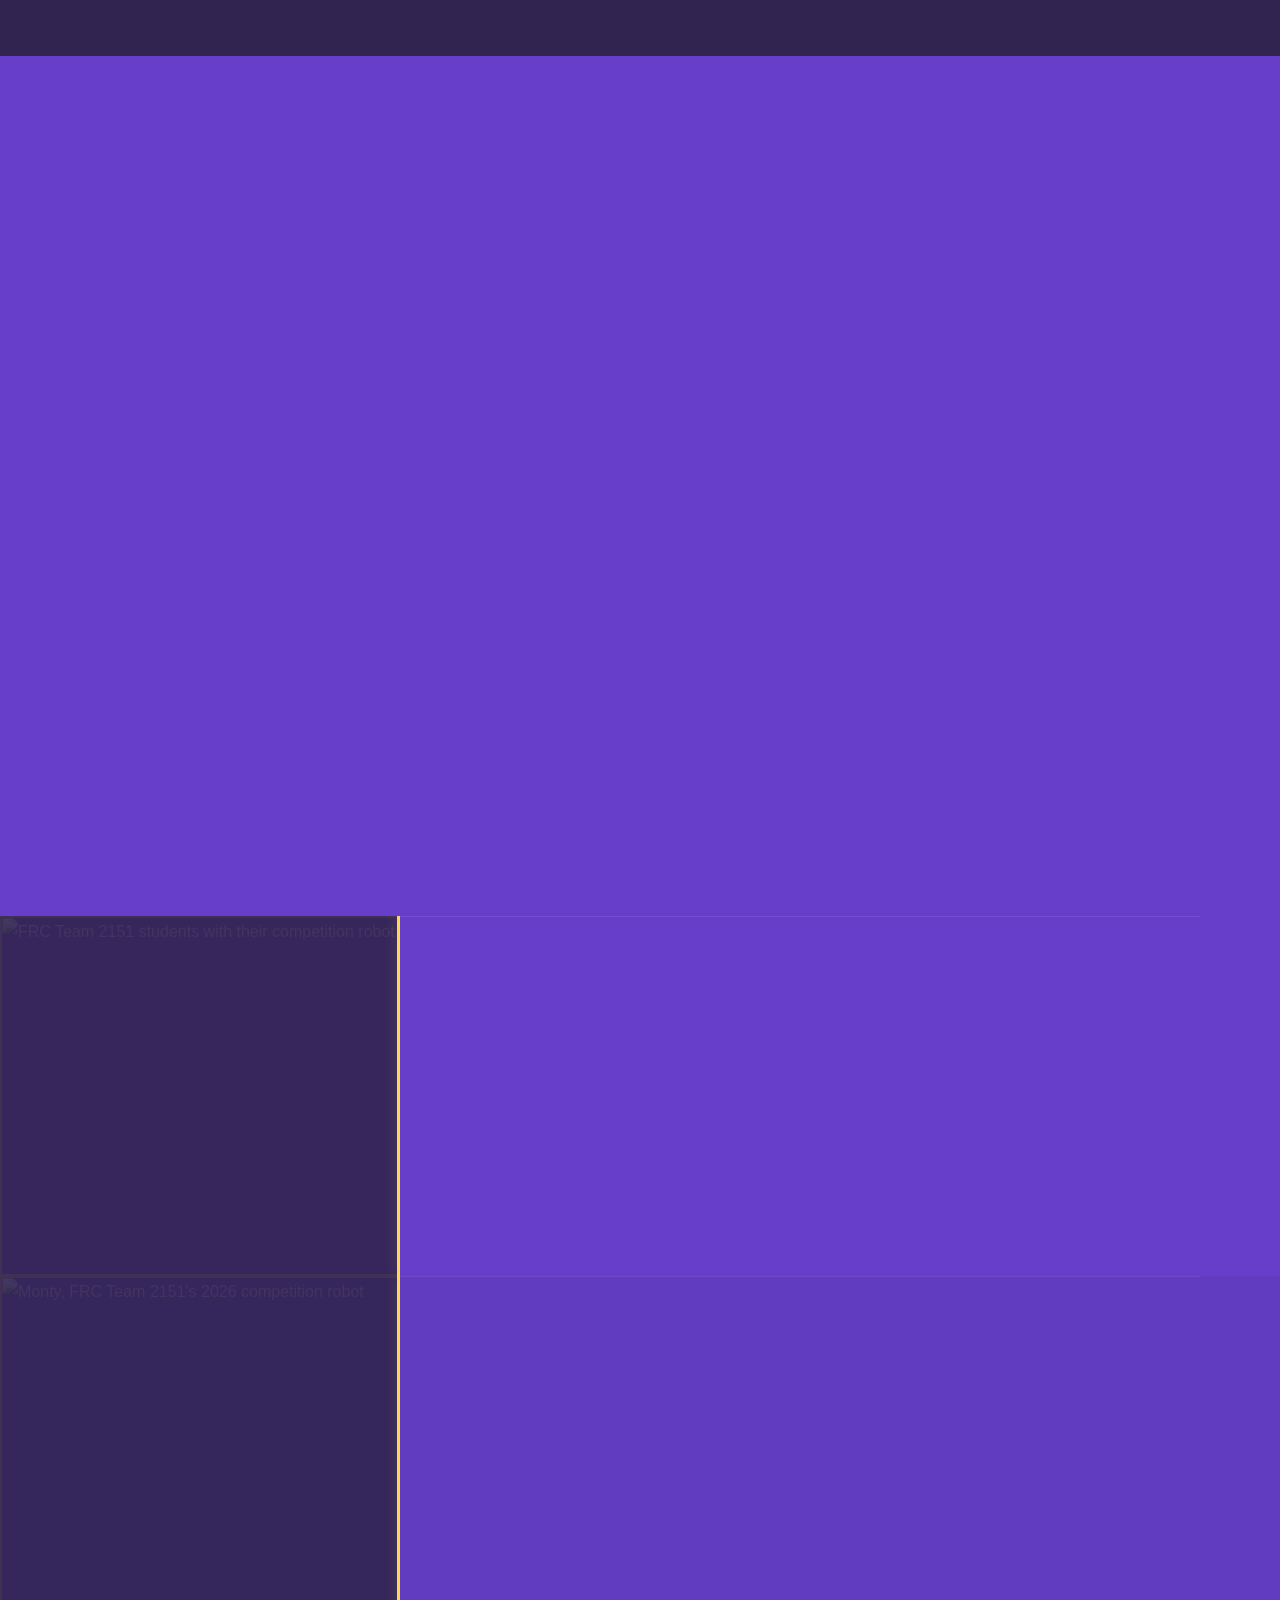
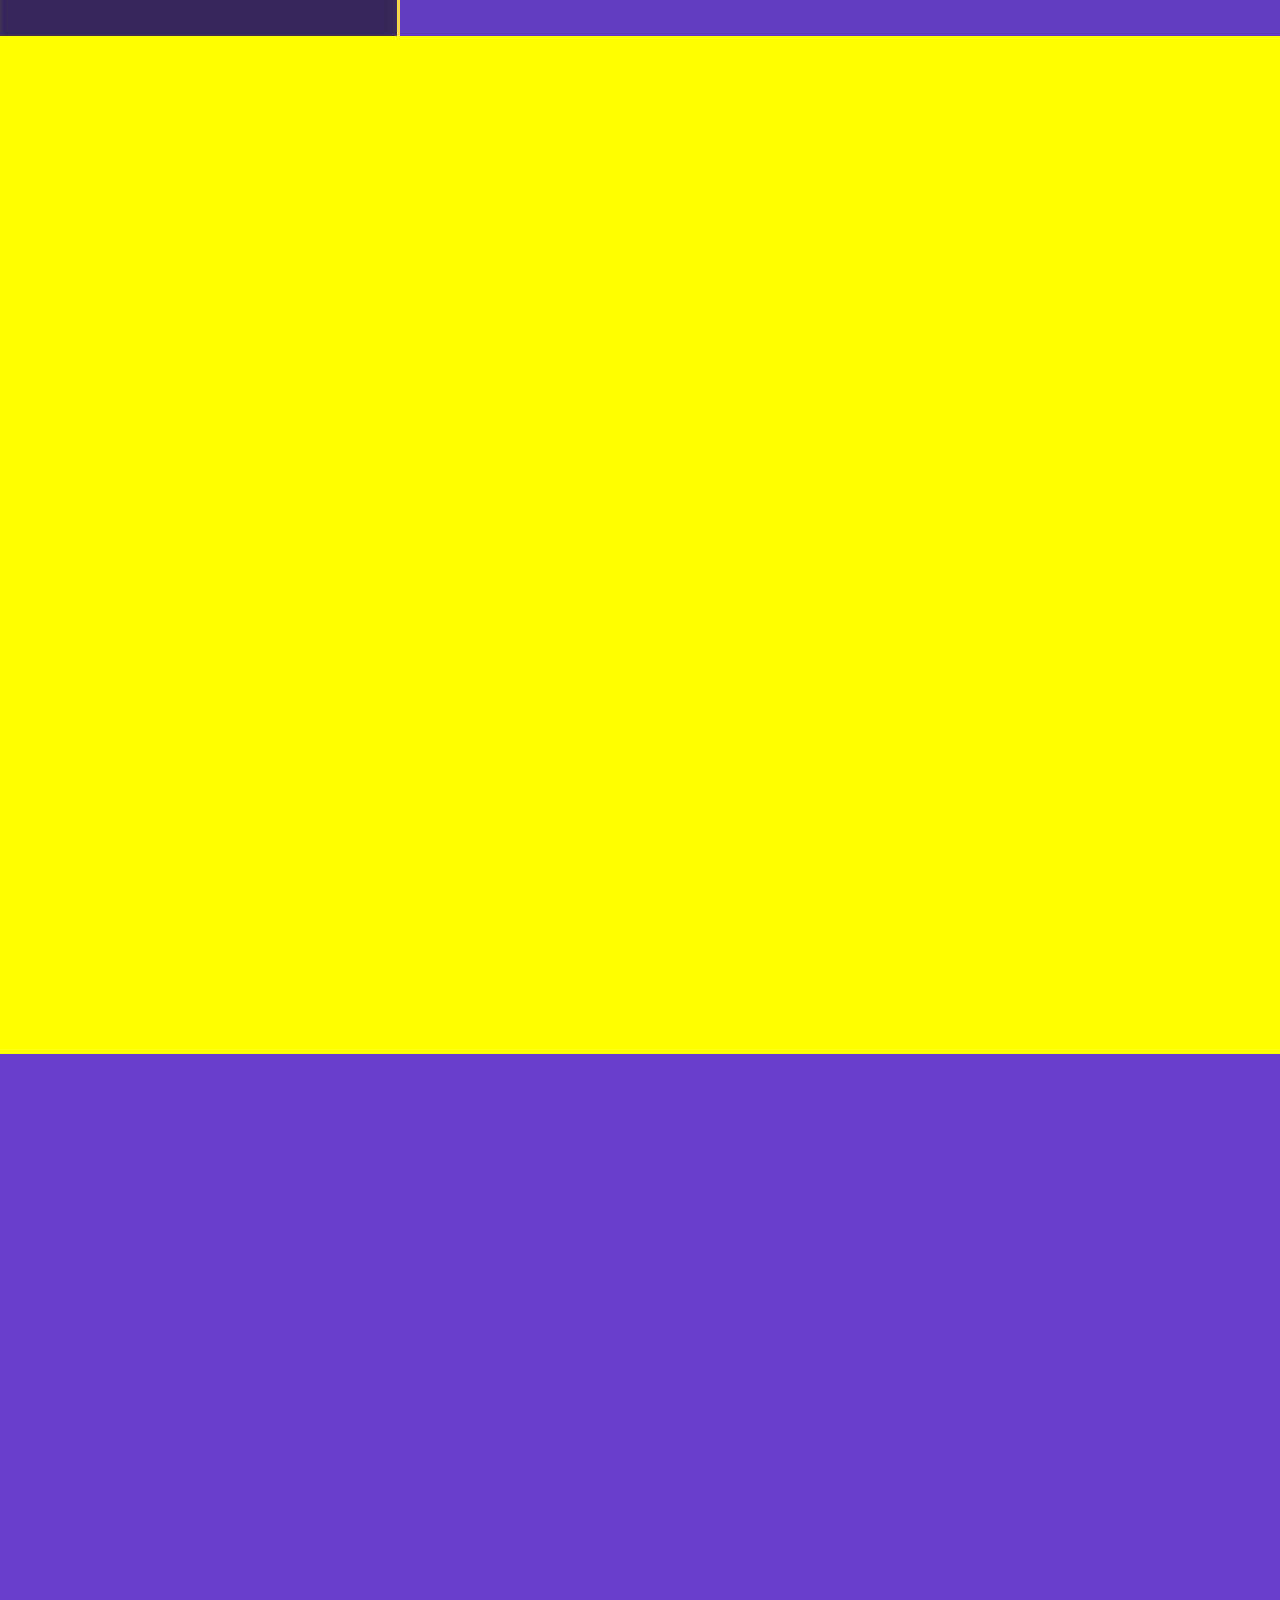
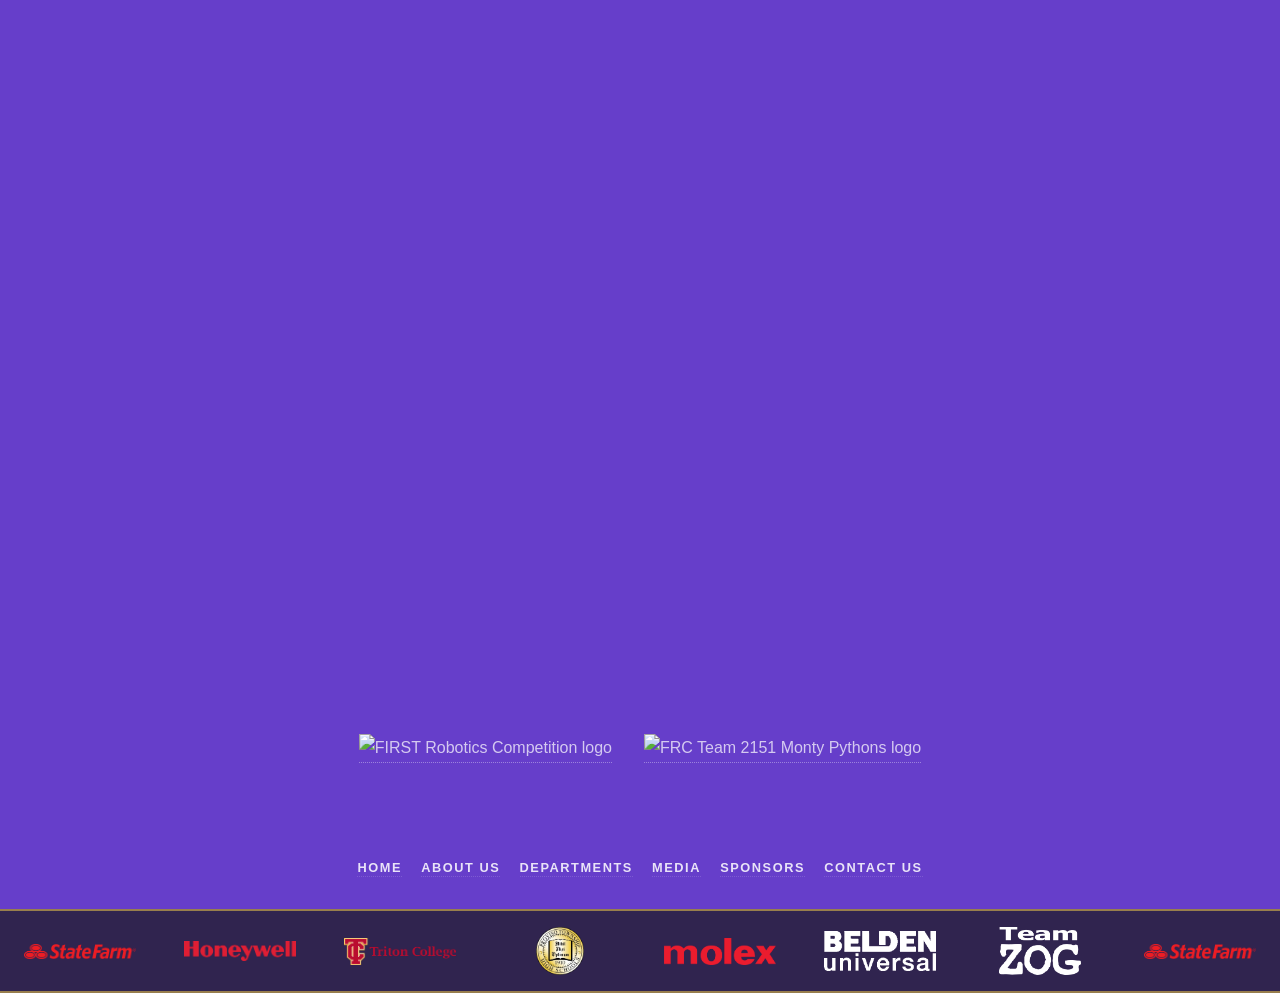
==== commit 2afd119d: "Add technical SEO metadata and crawl files" ====
--- a/index.html
+++ b/index.html
@@ -6,13 +6,62 @@
 -->
 <html>
 	<head>
-		<title>Home | FRC 2151</title>
+		<title>FRC Team 2151 — Monty Pythons | PMSA Robotics</title>
 
     	<link rel="icon" type="image/png" href="assets/css/images/2151Logo.png" />
 
 		<meta charset="utf-8" />
 		<meta name="viewport" content="width=device-width, initial-scale=1" />
-		<link rel="stylesheet" href="assets/css/main.css?v=40" />
+		<meta name="description" content="FRC Team 2151, the Monty Pythons robotics team from Proviso Mathematics and Science Academy in Forest Park, Illinois. Explore our robot, departments, sponsors, and team media." />
+		<link rel="canonical" href="https://frc2151.tech/" />
+		<meta property="og:type" content="website" />
+		<meta property="og:site_name" content="FRC Team 2151 — Monty Pythons" />
+		<meta property="og:title" content="FRC Team 2151 — Monty Pythons | PMSA Robotics" />
+		<meta property="og:description" content="FRC Team 2151, the Monty Pythons robotics team from Proviso Mathematics and Science Academy in Forest Park, Illinois." />
+		<meta property="og:url" content="https://frc2151.tech/" />
+		<meta property="og:image" content="https://frc2151.tech/assets/css/images/2151Logo.png" />
+		<meta property="og:image:alt" content="FRC Team 2151 Monty Pythons team logo" />
+		<meta name="twitter:card" content="summary" />
+		<meta name="twitter:title" content="FRC Team 2151 — Monty Pythons" />
+		<meta name="twitter:description" content="Meet the Monty Pythons robotics team from Proviso Mathematics and Science Academy." />
+		<meta name="twitter:image" content="https://frc2151.tech/assets/css/images/2151Logo.png" />
+		<script type="application/ld+json">
+		{
+			"@context": "https://schema.org",
+			"@type": "Organization",
+			"@id": "https://frc2151.tech/#organization",
+			"name": "FRC Team 2151",
+			"alternateName": "PMSA Monty Pythons",
+			"description": "FIRST Robotics Competition team at Proviso Mathematics and Science Academy in Forest Park, Illinois.",
+			"url": "https://frc2151.tech/",
+			"logo": "https://frc2151.tech/assets/css/images/2151Logo.png",
+			"affiliation": {
+				"@type": "EducationalOrganization",
+				"name": "Proviso Mathematics and Science Academy",
+				"url": "https://pmsa.pths209.org/"
+			},
+			"address": {
+				"@type": "PostalAddress",
+				"streetAddress": "8601 Roosevelt Road",
+				"addressLocality": "Forest Park",
+				"addressRegion": "IL",
+				"postalCode": "60130",
+				"addressCountry": "US"
+			},
+			"sameAs": [
+				"https://www.instagram.com/montypythons2151/",
+				"https://www.youtube.com/@PMSARobotics",
+				"https://x.com/frcteam2151",
+				"https://github.com/Team-2151-Progrraming-Room",
+				"https://pmsa.pths209.org/"
+			],
+			"memberOf": {
+				"@type": "Organization",
+				"name": "FIRST Robotics Competition"
+			}
+		}
+		</script>
+		<link rel="stylesheet" href="assets/css/main.css?v=44" />
 		<noscript><link rel="stylesheet" href="assets/css/noscript.css" /></noscript>
 	</head>
 	<body class="is-preload">
@@ -22,14 +71,14 @@
 				<div class="inner">
 
 					<a href="index.html" class="logo-link">
-						<img src="assets/css/images/2151Logo.png" alt="Team Logo" class="team-logo">
+						<img src="assets/css/images/2151Logo.png" alt="FRC Team 2151 Monty Pythons team logo" class="team-logo">
 					</a>
 					<a href="index.html" class="header-brand">FRC 2151 - Monty Pythons</a>
 					<button class="mobile-nav-toggle" type="button" aria-label="Open navigation" aria-expanded="false" aria-controls="mobile-nav">
 						<span aria-hidden="true"></span>
 					</button>
 
-					<nav id="mobile-nav">
+					<nav id="mobile-nav" aria-label="Primary navigation">
 						<ul>
 							<li><a href="#intro">Home</a></li>
 							<li><a href="#one">About Us</a></li>
@@ -54,7 +103,7 @@
     					<div class="intro-slide slide3"></div>
 
 						<div class="inner">
-							<h1>Monty Pythons</h1>
+							<h1><span class="sr-only">FRC Team 2151 — </span>Monty Pythons</h1>
 							<p>A FIRST Robotics Competition team dedicated to engineering, programming, leadership, and inspiring the next generation of innovators.</p>
 							<ul class="actions">
 								<li><a href="#one" class="button scrolly">About Us</a></li>
@@ -65,7 +114,7 @@
 				<!-- One -->
 					<section id="one" class="wrapper style2 spotlights">
 						<section>
-							<a href="#" class="image"><img src="assets/css/images/2151TeamPhoto.JPG" alt="" data-position="center center" /></a>
+							<a href="#" class="image"><img src="assets/css/images/2151TeamPhoto.JPG" alt="FRC Team 2151 students with their competition robot" data-position="center center" /></a>
 							<div class="content">
 								<div class="inner">
 									<h2>About Us</h2>
@@ -77,7 +126,7 @@
 							</div>
 						</section>
 						<section>
-							<a href="#" class="image"><img src="assets/css/images/Robot.png" alt="" data-position="top center" /></a>
+							<a href="#" class="image"><img src="assets/css/images/Robot.png" alt="Monty, FRC Team 2151's 2026 competition robot" data-position="top center" /></a>
 							<div class="content">
 								<div class="inner">
 									<h2>Our Robot</h2>
--- a/assets/css/main.css
+++ b/assets/css/main.css
@@ -4593,6 +4593,14 @@
     padding: 2em;
 }
 
+.event-card {
+    background: linear-gradient(145deg, #2b0f45, #3d1660);
+    border: solid 2px #ffd84d;
+    border-radius: 14px;
+    box-shadow: 0 0 0.8rem rgba(255, 216, 77, 0.16);
+    margin-top: 3em;
+}
+
 .monty-stats ul {
     list-style: none;
     margin: 0;
@@ -5542,3 +5550,17 @@
 		color: #666;
 	}
 }
+
+/* Visually hidden text remains available to search engines and assistive technology. */
+.sr-only {
+	border: 0;
+	clip: rect(0, 0, 0, 0);
+	clip-path: inset(50%);
+	height: 1px;
+	margin: -1px;
+	overflow: hidden;
+	padding: 0;
+	position: absolute;
+	white-space: nowrap;
+	width: 1px;
+}
